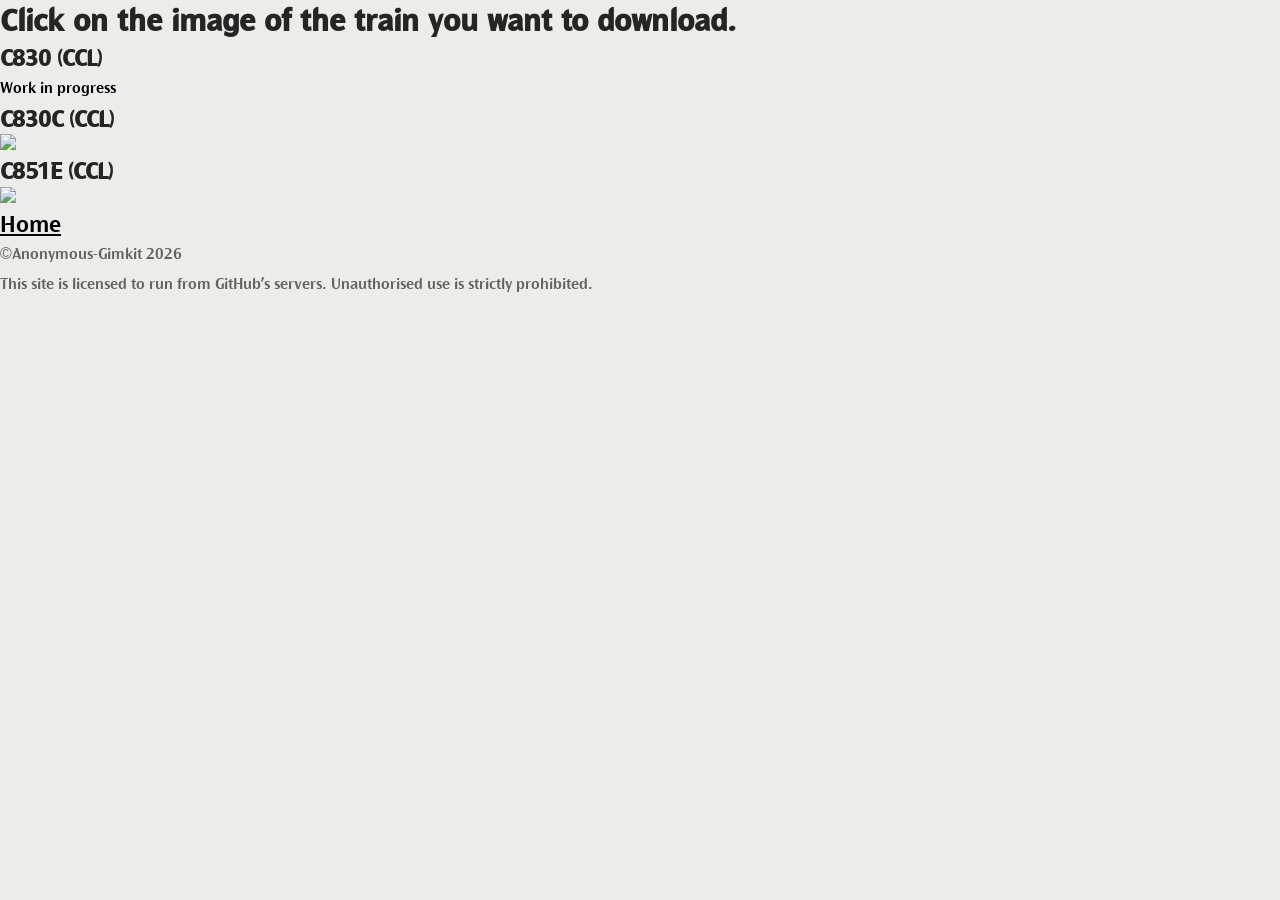
==== releases-ccl/index.html @ 8ed8cb69 "Update index.html" ====
<!DOCTYPE html>
<html>
  <head>
    <meta charset="utf-8">
    <title>CCL Rolling Stock OpenBVE</title>
    <meta name="robots" content="nosnippet, nofollow, noarchive">
    <link rel="icon" type="image/svg+xml" href="favicon-ccl.svg">
    <link rel="stylesheet" href="../css/style.css">
    <link rel="stylesheet" href="../css/style-mobNav.css">
    <link rel="stylesheet" href="../css/style-breakpoints.css">

    <link rel="stylesheet" href="https://unpkg.com/swiper/swiper-bundle.min.css">
    <link rel="stylesheet" href="../css/carousel.css">  
  <style></style>
  </head>
  <body>
    <div>
      <h1>Click on the image of the train you want to download.</h1>
    </div>
    <div>
      <div>
        <h2>C830 (CCL)</h2>
        <p><a href="releases/C830_ccl.html">Work in progress</a></p>
      </div>
      <div>
        <h2>C830C (CCL)</h2>
        <a href="releases/C830C_ccl.html" class="button" ">
          <img src="image2.png">
        </a> 
      </div>
      <div>
        <h2>C851E (CCL)</h2>
        <a href="releases/C851E_ccl.html" class="button" ">
          <img src="image1.png">
        </a>
      </div>
    </div>
  </body>
  <footer>
    <h2><a href="../"><u>Home</u></a></h2>
    <p>©Anonymous-Gimkit 2026</p>
    <p>This site is licensed to run from GitHub's servers. Unauthorised use is strictly prohibited.</p>
  </footer>
</html>
---- css/style.css ----
/* ------------------------------------------
[Tables of Content]

> style (this)
    - Import
    - 1.0 Body/Main Styling
    - 2.0 Paddings/Margins
    - 3.0 Heading
    - 4.0 BackToTop/ ProgressBar
    - 5.0 Buttons
    - 6.0 Header
    - 7.0 Hero
    - 8.0 Animations
    - 9.0 About
    - 10.0 Timelines/Summary
    - 12.0 Works By NRFZ/Blogs (Featured/Main)
    - 13.0 Hero Details
    - 14.0 Skills Section
    - 15.0 Works By NRFZ_Details Section
    - 16.0 Blog Post Section
    - 17.0 Breadcrumbs
    - 18.0 Portfolio Controls
    - 19.0 EICW
    - 20.0 Filter/Jumplist Controls
    - 21.0 Scrollable Tabs
    - 22.0 Navigation
    - 23.0 Footer
    - 24.0 Screenshots Draggable Carousel

> style-breakpoints
> dark-mode
--------------------------------------------- */

/* ------------------------------------------ Import and font ------------------------------------------*/
@font-face {
  font-family: "IdentityFont";
  src: url("LTAId.ttf") format("truetype");
}

@import url(bootstrap.min.css);
@import url(animate.css);
@import url(owl.carousel.min.css);
@import url(magnific-popup.css);
@import url(default-assets/themify-icons.css);
/* ------------------------------------------*/

/* ------------------------------------------ 1.0 Body/Main Styling ------------------------------------------ */

* {
    box-sizing: border-box;
    padding: 0;
    margin: 0;
}

html,
body {
    overflow-x: hidden;
    width: 100%;
}

body {
    font-family: 'IdentityFont', sans-serif;
    background: #ececea;
    min-height: 100vh;
    padding: 0;
    margin: 0;
    overflow-x: hidden;
}

h1,
h2,
h3,
h4,
h5,
h6 {
    font-family: "IdentityFont", sans-serif;
    color: #252525;
    line-height: 1.3;
    font-weight: 600;
    cursor: default;
}

a,
a:active,
a:focus,
a:hover {
    color: #000;
    text-decoration: none;
    -webkit-transition-duration: 500ms;
    -o-transition-duration: 500ms;
    transition-duration: 500ms;
    font-weight: 500;
}


li {
    list-style: none;
}

p {
    line-height: 1.9;
    color: #636363;
    font-size: 16px;
    font-weight: 400;
    cursor: default;
}

img {
    width: 100%;
    height: auto;
}

ul {
    margin: 0;
    padding: 0;
}

ul li {
    margin: 0;
    padding: 0;
}

.bg-overlay {
    position: relative;
    z-index: 1;
}

.bg-overlay::after {
    position: absolute;
    content: "";
    height: 100%;
    width: 100%;
    top: 0;
    left: 0;
    z-index: -1;
}

.bg-overlay-section::after {
    position: absolute;
    content: "";
    height: 100%;
    width: 100%;
    top: 0;
    left: 0;
    z-index: -1;
}

.row {
    margin-right: 0px;
    margin-left: 0px;
}

.container {
    width: 100%;
    padding-right: 25px;
    padding-left: 25px;
    margin-right: auto;
    margin-left: auto;
}

.container-xxl {
    padding-right: 50px;
    padding-left: 50px;
    max-width: 90em;
    margin-right: auto;
    margin-left: auto;
}

.mfp-arrow {
    top: 75%;
}

.bg-img {
    background-position: center center !important;
    background-size: cover !important;
    background-repeat: no-repeat !important;
}

.mfp-image-holder .mfp-close,
.mfp-iframe-holder .mfp-close {
    position: fixed;
    z-index: 100;
    color: #fff;
    right: 20px;
    text-align: center;
    padding-right: 0;
    width: 100%;
    top: 20px;
    width: 30px;
    background: #a24c28;
    height: 30px;
    line-height: 30px;
}

.responsive-iframe-container {
    position: relative;
    width: 100%;
    padding-bottom: 40%;
    /* 1280/512 = 2.5, so 40% for 2.5:1 aspect ratio */
    height: 0;
    overflow: hidden;
}

.responsive-iframe-container iframe {
    position: absolute;
    top: 0;
    left: 0;
    width: 100%;
    height: 100%;
    border: 0;
}

img.mfp-img {
    -webkit-box-shadow: 0 2px 40px 8px rgba(15, 15, 15, 0.15);
    box-shadow: 0 2px 40px 8px rgba(15, 15, 15, 0.15);
}

button.mfp-close,
button.mfp-arrow {
    background: #000;
    color: #fff;
    height: 7em;
    border-radius: 20px;
}

.mfp-bottom-bar {
    display: none !important;
}

.mfp-bg {
    background-color: #000000;
}

.bg-transparent {
    background-color: transparent !important;
}

.bg-gray {
    background-color: #e9eae5 !important;
}

textarea:focus,
input:focus {
    outline: none;
}

textarea:invalid,
input:invalid,
textarea:required,
input:required {
    box-shadow: none !important;
}

.border {
    border-color: #ebebeb;
}

.mfp-arrow-left::after {
    border-right-color: transparent;
}

.mfp-arrow-left::before {
    border-right-color: #ffffff;
}

.mfp-arrow-right::after {
    border-left-color: transparent;
}

.mfp-arrow-right::before {
    border-left-color: #ffffff;
}

.about-me-area {
    padding-top: 50px;
    padding-bottom: 83px;
    background-color: #f6f7f2;
}

.pw-portfolio-area-featured {
    padding-top: 80px;
    padding-bottom: 80px;
    background-color: #ececea;
}

.pw-portfolio-area {
    padding-top: 20px;
    padding-bottom: 80px;
    background-color: #ececea;
}

.hyperlink {
    color: #864a2c;
}

.hyperlink:hover {
    color: #bd7a59;
}

/*  ------------------------------------------ */

/* ------------------------------------------ 2.0 Paddings/Margins ------------------------------------------ */

.mt-15 {
    margin-top: 15px;
}

.mt-30 {
    margin-top: 30px;
}

.mt-40 {
    margin-top: 40px;
}

.mt-50 {
    margin-top: 50px;
}

.mt-70 {
    margin-top: 70px;
}

.mt-80 {
    margin-top: 80px;
}

.mt-100 {
    margin-top: 100px;
}

.mt-150 {
    margin-top: 150px;
}

.mr-15 {
    margin-right: 15px;
}

.mr-30 {
    margin-right: 30px;
}

.mr-50 {
    margin-right: 50px;
}

.mr-100 {
    margin-right: 100px;
}

.mb-10 {
    margin-bottom: 10px;
}

.mb-15 {
    margin-bottom: 15px;
}

.mb-30 {
    margin-bottom: 30px;
}

.mb-40 {
    margin-bottom: 40px;
}

.mb-50 {
    margin-bottom: 50px;
}

.mb-60 {
    margin-bottom: 60px;
}

.mb-70 {
    margin-bottom: 70px;
}

.mb-80 {
    margin-bottom: 80px;
}

.mb-100 {
    margin-bottom: 100px;
}

.ml-15 {
    margin-left: 15px;
}

.ml-30 {
    margin-left: 30px;
}

.ml-50 {
    margin-left: 50px;
}

.ml-100 {
    margin-left: 100px;
}

.pt-50 {
    padding-top: 50px !important;
}

.section-padding-50 {
    padding-top: 50px;
    padding-bottom: 50px;
    background-color: #e9eae5;
}

.section-padding-80 {
    padding-top: 80px;
    padding-bottom: 80px;
    background-color: #f6f7f2;
}

.section-padding-0-80 {
    padding-top: 0;
    padding-bottom: 80px;
    background-color: #f6f7f2;
}

.section-padding-80-0 {
    padding-top: 80px;
    padding-bottom: 80px;
    background-color: #f6f7f2;
}

.section-padding-80-50 {
    padding-top: 80px;
    padding-bottom: 50px;
    background-color: #f6f7f2;
}

.section-padding-100 {
    padding-top: 100px;
    padding-bottom: 100px;
    background-color: #f6f7f2;
}

.section-padding-0-100 {
    padding-top: 0;
    padding-bottom: 100px;
    background-color: #f6f7f2;
}

.section-padding-100-0 {
    padding-top: 100px;
    padding-bottom: 0;
    background-color: #f6f7f2;
}

.follow-area.clearfix {
    padding-top: 80px;
    padding-bottom: 120px;
    background-color: #ececea;
}

/* ------------------------------------------ */

/* ------------------------------------------ 3.0 Heading ------------------------------------------ */

.section-heading {
    position: relative;
    z-index: 1;
    margin-bottom: 50px;
}

.section-heading h2 {
    font-size: 36px;
    text-transform: capitalize;
    margin-bottom: 5px;
    display: block;
    line-height: 1.2;
    cursor: default;
}

/* ------------------------------------------ */

/* ------------------------------------------ 4.0 BackToTop/ ProgressBar ------------------------------------------ */

#scrollUp {
    position: fixed;
    right: 40px;
    font-size: 20px;
    line-height: 47px;
    width: 46px;
    height: 46px;
    bottom: 60px;
    background-color: #a24c28;
    color: #fff;
    text-align: center;
    border-radius: 25px;
    box-shadow: 0 2px 40px 0px rgba(15, 15, 15, 0.15);
    z-index: 12345111212;
    /* Override plugin's inline display:none; visibility is controlled via opacity */
    display: block !important;
    opacity: 0;
    pointer-events: none;
    transform: translateY(12px);
    transition: opacity 0.3s cubic-bezier(.4, 0, .2, 1), transform 0.3s cubic-bezier(.4, 0, .2, 1);
}

#scrollUp.btt-visible {
    opacity: 1;
    pointer-events: auto;
    transform: translateY(0);
}

#scrollUp:focus,
#scrollUp:hover {
    background-color: #6d99c0;
    color: #ffffff;
    transform: translateY(-2px);
}


/* Scroll Indicator Container */
#scroll-indicator-container {
    position: fixed;
    top: 0;
    left: 0;
    width: 100%;
    height: 4px;
    z-index: 9999;
}

/* Scroll Indicator */
#scroll-indicator {
    height: 100%;
    width: 0;
    background-image: linear-gradient(to right, #8f1211, #962f14, #9c4519, #a15722, #a6692e);;
    transition: width 0.1s ease;
}

.scroll-bar {
    height: 5px;
    background: #b9683f;
    width: 0%;
}

/* ------------------------------------------ */

/* ------------------------------------------ 5.0 Buttons ------------------------------------------ */

.btn:focus {
    box-shadow: none;
}

.pw-btn {
    position: relative;
    z-index: 1;
    min-width: 160px;
    height: auto;
    line-height: 46px;
    font-size: 14px;
    font-weight: 500;
    display: inline-block;
    padding: 0 30px;
    text-align: center;
    text-transform: capitalize;
    background-color: #a24c28;
    box-shadow: inset 0 1px 0 rgba(255, 255, 255, 0.3), 0 4px 12px rgba(0, 0, 0, 0.1);
    color: #252525;
    border-radius: 60px;
    transition: all 0.4s cubic-bezier(0.25, 0.46, 0.45, 0.94);
    border: none;
}

.pw-btn-small {
    position: relative;
    z-index: 1;
    min-width: 80px;
    height: 46px;
    line-height: 46px;
    font-size: 14px;
    font-weight: 500;
    display: inline-block;
    padding: 0 30px;
    text-align: center;
    text-transform: capitalize;
    background-color: #a24c28;
    box-shadow: inset 0 1px 0 rgba(255, 255, 255, 0.3), 0 4px 12px rgba(0, 0, 0, 0.1);
    color: #252525;
    border-radius: 60px;
    transition: all 0.4s cubic-bezier(0.25, 0.46, 0.45, 0.94);
    border: none;
}

.pw-btn.btn-2,
.pw-btn-small.btn-2 {
    color: #fff;
}

.pw-btn:focus,
.pw-btn:hover,
.pw-btn-next:focus,
.pw-btn-next:hover,
.pw-btn-prev:focus,
.pw-btn-prev:hover,
.wbnrfz_btn:focus,
.wbnrfz_btn:hover,
.pw-btn-small:focus,
.pw-btn-small:hover {
    font-weight: 500;
    background-color: #6d99c0 !important;
    color: #fff;
    transform: translateY(-2px);
}

.badges-btn {
    background-color: #ebebeb;
    padding: 5px 15px;
    display: inline-block;
    color: #636363;
    font-size: 12px;
    font-weight: 500;
    text-transform: uppercase;
    border-radius: 2px;
    -webkit-transition-duration: 500ms;
    -o-transition-duration: 500ms;
    transition-duration: 500ms;
    letter-spacing: 1px;
}

.badges-btn:hover,
.badges-btn:focus {
    background-color: #df7d4d;
    color: #ffffff;
    font-weight: 500;
}

.wbnrfz_btn_theme {
    position: relative;
    z-index: 1;
    min-width: auto;
    height: 46px;
    line-height: 42px;
    font-size: 14px;
    font-weight: 500;
    display: inline-block;
    padding: 0 30px;
    text-align: center;
    text-transform: capitalize;
    color: #000;
    border-radius: 60px;
    transition-duration: 500ms;
    margin-bottom: 0px;
    margin-top: 0px;
    border: 1px solid #cccccc;
}

.wbnrfz_btn_theme:hover {
    background-color: #4784c5;
    transform: translateY(-2px);
}

#theme-icon {
    transition: transform 1.8s ease, opacity 1.8s ease;
}

#theme-icon.animate {
    animation: pulse 0.5s infinite;
    opacity: 0.5;
}

/* ------------------------------------------ */

/* ------------------------------------------ 6.0 Header ------------------------------------------ */

header {
    position: fixed;
    top: 0;
    left: 0;
    width: 100%;
    padding: 0 5%;
    display: flex;
    justify-content: space-between;
    align-items: center;
    z-index: 5;
    background: #ffffffea;
    box-shadow: 0 4px 30px rgba(0, 0, 0, 0.1);
    backdrop-filter: blur(5px);
}


.nav-item {
    position: relative;
    color: #000;
    font-size: 1rem;
    font-weight: 500;
    line-height: 25px;
    letter-spacing: -0.13px;
    text-decoration: none;
    margin-left: 2.5rem;
    transition: all 0.5s ease;
}

.nav-item:hover {
    color: #6d99c0;
}


.nav-item.active {
    font-weight: bold;
    border-bottom: 2px solid #989891;
    text-decoration: none;
    line-height: 40px;
    color: #989891;
}

.nav-item:hover:after {
    width: 100%;
}

.nav-item-toggle {
    position: relative;
    line-height: 25px;
    letter-spacing: -0.13px;
    text-decoration: none;
    margin-left: 2.5rem;
    transition: all 0.5s ease;
}

.nav-item-toggle:hover:after,
.nav-item-toggle::after {
    background-color: none;
}

.logo {
    width: 45px;
}

.icons {
    position: absolute;
    right: 5%;
    font-size: 2.3rem;
    color: #000;
    cursor: pointer;
    display: none;
}

#check {
    display: none;
}

/* ------------------------------------------ */

/* ------------------------------------------ 7.0 Hero ------------------------------------------ */

#centered-container {
    position: fixed;
    top: 50%;
    left: 50%;
    transform: translate(-50%, -50%);
    padding: 20px;
}


#title {
    margin-top: 24px;
    font-size: 40px;
    font-weight: 600;
    text-align: center;
    display: block;
    cursor: default;
    color: #fff;
}

#position {
    font-size: 20px;
    color: #407edb;
    text-align: center;
    display: block;
    cursor: default;
}

#media {
    margin-top: 60px;
    width: 400px;
    display: flex;
    align-items: center;
    justify-content: space-between;
}

.media_link {
    color: #ffffff;
    transition: all .083s ease-in-out;
}

.media_link:hover {
    transform: translateY(-2px);
    opacity: 1;
}


#hero {
    width: 100%;
    height: 100vh;
    background: url("../img/bg-img/hero-bg.png") top right no-repeat;
    background-size: cover;
    position: relative;
}


#hero:before {
    content: "";
    position: absolute;
    bottom: 0;
    top: 0;
    left: 0;
    right: 0;
}

#hero h1 {
    margin: 0;
    font-size: 64px;
    font-weight: 700;
    line-height: 56px;
    color: #fff;
    cursor: default;
}

#hero p {
    color: #45505b;
    margin: 15px 0 0 0;
    font-size: 26px;
    font-family: 'IdentityFont', sans-serif;
    cursor: default;
}

#hero p span {
    color: #1d2434;
    letter-spacing: 1px;
    cursor: default;
}

#hero .social-links {
    margin-top: 30px;
}

/* ------------------------------------------ */

/* ------------------------------------------ 8.0 Animations ------------------------------------------ */

@keyframes fadeInUp {
    0% {
        opacity: 0;
        -webkit-transform: translate3d(0, 8%, 0);
        transform: translate3d(0, 8%, 0)
    }

    100% {
        opacity: 1;
        -webkit-transform: translateZ(0);
        transform: translateZ(0)
    }
}

.fadeInUp {
    -webkit-animation-name: fadeInUp;
    animation-name: fadeInUp
}


@keyframes slideInLeft {
    0% {
        -webkit-transform: translate3d(-100%, 0, 0);
        transform: translate3d(-100%, 0, 0);
        visibility: visible
    }

    to {
        -webkit-transform: translateZ(0);
        transform: translateZ(0)
    }
}

.slideInLeft {
    -webkit-animation-name: slideInLeft;
    animation-name: slideInLeft
}

@keyframes pulse-animation {
    0% {
        box-shadow: 0 0 0 0px rgba(0, 0, 0, 0.2);
    }

    100% {
        box-shadow: 0 0 0 20px rgba(0, 0, 0, 0);
    }
}

@keyframes pulse {
    0% {
        transform: scale(1);
    }

    50% {
        transform: scale(1.1);
    }

    100% {
        transform: scale(1);
    }
}

/* ------------------------------------------ */

/* ------------------------------------------ 9.0 About ------------------------------------------ */

.about-us-content h3 {
    font-size: 36px;
    display: block;
    margin-bottom: 5px;
}

.about-me-content {
    -webkit-transition-duration: 800ms;
    -o-transition-duration: 800ms;
    transition-duration: 800ms;
    background-color: #ffffff;
    padding: 47px 20px 17px;
    border-radius: 25px;
    box-shadow: 3px 0 15px -1px rgba(0, 0, 0, 0.15);
    position: relative;
    z-index: 1;
    margin-top: 50px;
    min-height: 110px;
    display: flex;
    flex-direction: column;
}

.about-me-content .wsd-icon {
    -webkit-transition-duration: 800ms;
    -o-transition-duration: 800ms;
    transition-duration: 800ms;
    height: 76px;
    width: 76px;
    background: linear-gradient(58deg, rgba(197, 198, 190, 1) 0%, rgba(94, 94, 90, 1) 100%);
    display: inline-block;
    text-align: center;
    line-height: 76px;
    border-radius: 50%;
    color: #fff;
    font-size: 30px;
    position: absolute;
    top: -38px;
    left: 50%;
    margin-left: -38px;
}

.about-me-content .ui-icon {
    -webkit-transition-duration: 800ms;
    -o-transition-duration: 800ms;
    transition-duration: 800ms;
    height: 76px;
    width: 76px;
    background: linear-gradient(58deg, rgba(190, 62, 48, 1) 0%, rgba(220, 147, 25, 1) 100%);
    display: inline-block;
    text-align: center;
    line-height: 76px;
    border-radius: 50%;
    color: #ffffff;
    font-size: 30px;
    position: absolute;
    top: -38px;
    left: 50%;
    margin-left: -38px;
}

.about-me-content .ux-icon {
    -webkit-transition-duration: 800ms;
    -o-transition-duration: 800ms;
    transition-duration: 800ms;
    height: 76px;
    width: 76px;
    background: linear-gradient(58deg, rgba(164, 185, 215, 1) 0%, rgba(41, 99, 161, 1) 100%);
    display: inline-block;
    text-align: center;
    line-height: 76px;
    border-radius: 50%;
    color: #ffffff;
    font-size: 30px;
    position: absolute;
    top: -38px;
    left: 50%;
    margin-left: -38px;
}

.about-me-content h4 {
    font-size: 20px;
    font-weight: 500;
    margin-bottom: 15px;
    -webkit-transition-duration: 800ms;
    -o-transition-duration: 800ms;
    transition-duration: 800ms;
    cursor: default;
}

.about-me-content p {
    -webkit-transition-duration: 800ms;
    -o-transition-duration: 800ms;
    transition-duration: 800ms;
    font-size: 14px;
    margin-bottom: 0;
    cursor: default;
}

.about-me-content:hover {
    transform: translateY(-2px);
}

.about-me-content:hover,
.about-me-content:focus {
    background-color: #c7e3fb;
}

.about-me-content:hover .chosse-us-icon,
.about-me-content:focus .chosse-us-icon {
    background-color: #000000;
    box-shadow: 0 5px 15px 2px rgba(255, 255, 255, 0.15);
}

.about-me-content:hover h4,
.about-me-content:hover p,
.about-me-content:focus h4,
.about-me-content:focus p {
    color: #000;
}

.box-indiv {
    margin-bottom: -4em;
}

.box-indiv-2 {
    margin-bottom: 1em;
}

.sect-title {
    margin-bottom: -2em;
}

/* ------------------------------------------ */

/* ------------------------------------------ 10.0 Timelines/Summary ------------------------------------------ */

.timeline-horizontal {
    display: grid;
    grid-template-columns: repeat(4, 1fr);
    gap: 20px;
    align-items: stretch;
    margin: 20px 0;
}

.timeline-item {
    background: #fff;
    padding: 15px 20px;
    border: 1px solid #ddd;
    border-radius: 25px;
    text-align: center;
    position: relative;
    transition-duration: 800ms;
    border: 1px solid #2b2b2b33;
    box-shadow: inset 0 1px 0 rgba(255, 255, 255, 0.3), 0 4px 12px rgba(0, 0, 0, 0.1);
}

.timeline-item:hover {
    background-color: #c7e3fb;
    transform: translateY(-2px);
}

.timeline-item h4 {
    margin-bottom: 5px;
    font-size: 16px;
    font-weight: bold;
}

.timeline-item p {
    margin: 0;
    font-size: 14px;
    text-align: center;
}

h4.timeline-date-edu {
    font-size: 18px;
    background: linear-gradient(58deg, rgba(164, 185, 215, 1) 0%, rgba(41, 99, 161, 1) 100%);
    color: #fff;
    border-radius: 20px;
    padding: 5px 15px;
    text-align: center;
}

h4.timeline-date-exp {
    font-size: 18px;
    background: linear-gradient(58deg, rgba(197, 198, 190, 1) 0%, rgba(94, 94, 90, 1) 100%);
    color: #fff;
    border-radius: 20px;
    padding: 5px 15px;
    text-align: center;
}

h4.timeline-date-aa {
    font-size: 18px;
    background: linear-gradient(58deg, rgba(190, 62, 48, 1) 0%, rgba(220, 147, 25, 1) 100%);
    color: #fff;
    border-radius: 20px;
    padding: 5px 15px;
    text-align: center;
}

.about-me-summary {
    -webkit-transition-duration: 800ms;
    -o-transition-duration: 800ms;
    transition-duration: 800ms;
    background-color: #fff;
    padding: 46px 36px 13px;
    border-radius: 25px;
    position: relative;
    z-index: 1;
    margin-top: 50px;
    border: 1px solid #2b2b2b33;
    box-shadow: inset 0 1px 0 rgba(255, 255, 255, 0.3), 0 4px 12px rgba(0, 0, 0, 0.1);
}

.about-me-summary:hover {
    background-color: #c7e3fb;
    transform: translateY(-2px);
}

.about-me-summary .summ-icon {
    -webkit-transition-duration: 800ms;
    -o-transition-duration: 800ms;
    transition-duration: 800ms;
    height: 76px;
    width: 76px;
    background: linear-gradient(58deg, rgba(197, 198, 190, 1) 0%, rgba(94, 94, 90, 1) 100%);
    display: inline-block;
    text-align: center;
    line-height: 76px;
    border-radius: 50%;
    color: #fff;
    font-size: 30px;
    position: absolute;
    top: -38px;
    left: 50%;
    margin-left: -38px;
}

.port-summary {
    -webkit-transition-duration: 800ms;
    -o-transition-duration: 800ms;
    transition-duration: 800ms;
    background-color: #fff;
    padding: 46px 36px 13px;
    border-radius: 25px;
    box-shadow: 3px 0 15px -1px rgba(0, 0, 0, 0.15);
    position: relative;
    z-index: 1;
    margin-bottom: 7em;
}

.port-summary:hover {
    background-color: #c7e3fb;
}

.port-summary .summ-icon {
    -webkit-transition-duration: 800ms;
    -o-transition-duration: 800ms;
    transition-duration: 800ms;
    height: 76px;
    width: 76px;
    background: linear-gradient(58deg, rgba(164, 185, 215, 1) 0%, rgba(41, 99, 161, 1) 100%);
    display: inline-block;
    text-align: center;
    line-height: 76px;
    border-radius: 50%;
    color: #fff;
    font-size: 30px;
    position: absolute;
    top: -38px;
    left: 50%;
    margin-left: -38px;
}

.port-year .summ-icon {
    -webkit-transition-duration: 800ms;
    -o-transition-duration: 800ms;
    transition-duration: 800ms;
    height: 76px;
    width: 76px;
    background: linear-gradient(58deg, rgba(190, 62, 48, 1) 0%, rgba(220, 147, 25, 1) 100%);
    display: inline-block;
    text-align: center;
    line-height: 76px;
    border-radius: 50%;
    color: #fff;
    font-size: 30px;
    position: absolute;
    top: -38px;
    left: 50%;
    margin-left: -38px;
}

.port-share .summ-icon {
    -webkit-transition-duration: 800ms;
    -o-transition-duration: 800ms;
    transition-duration: 800ms;
    height: 76px;
    width: 76px;
    background: linear-gradient(58deg, rgba(197, 198, 190, 1) 0%, rgba(94, 94, 90, 1) 100%);
    display: inline-block;
    text-align: center;
    line-height: 76px;
    border-radius: 50%;
    color: #fff;
    font-size: 30px;
    position: absolute;
    top: -38px;
    left: 50%;
    margin-left: -38px;
}


.about-me-summ {
    background-color: #ececea;
    z-index: 0;
}

/* ------------------------------------------ */

/* ------------------------------------------ 11.0 Works By NRFZ/Blogs (Featured/Main) ------------------------------------------ */
.wbnrfz-works {
    padding: 60px 20px;
    background-color: #ececea;
    text-align: center;
}

.wbnrfz-works.floating-cards {
    margin-top: -250px;
    padding-top: 50px;
    padding-bottom: 60px;
    position: relative;
    z-index: 10;
    background: transparent;
}

.wbnrfz-works.floating-cards .section-heading h2 {
    color: #fff;
    text-shadow: 0 2px 10px rgba(0, 0, 0, 0.2);
}

.wbnrfz-works.floating-cards .wbnrfz-grid {
    padding-top: 0;
}

.wbnrfz-works.floating-cards::before {
    content: "";
    position: absolute;
    top: 0;
    left: 0;
    right: 0;
    bottom: 0;
    width: 100vw;
    margin-left: calc(-50vw + 50%);
    background: linear-gradient(to bottom,
            rgba(255, 255, 255, 0) 0%,
            rgba(255, 255, 255, 0.1) 15%,
            rgba(255, 255, 255, 0.2) 50%,
            rgba(255, 255, 255, 0.25) 100%);
    backdrop-filter: blur(20px);
    mask-image: linear-gradient(to bottom,
            transparent 0%,
            black 20%,
            black 70%,
            transparent 100%);
    z-index: -1;
}

.wbnrfz-works.floating-cards .card {
    box-shadow: 0 15px 40px rgba(0, 0, 0, 0.25);
    border-radius: 25px;
    overflow: hidden;
    position: relative;
    display: flex;
    flex-direction: column;
    cursor: pointer;
    aspect-ratio: 4 / 4;
}

.wbnrfz-works.floating-cards .card::before {
    content: '';
    position: absolute;
    top: -10px;
    left: -10px;
    right: -10px;
    bottom: -10px;
    background: var(--card-bg) center / cover no-repeat;
    filter: blur(15px) brightness(0.9);
    z-index: 0;
}

/* .wbnrfz-works.floating-cards .card img {
    width: 100%;
    height: auto;
    display: block;
    object-fit: contain;
} */

.wbnrfz-works.floating-cards .card img {
    width: 100%;
    height: 100%;
    object-fit: cover;
    position: absolute;
    top: 0;
    left: 0;
}

.wbnrfz-works.floating-cards .card .card-content {
    position: absolute !important;
    bottom: 0;
    left: 0;
    right: 0;
    min-height: 100px;
    padding: 20px 20px 20px;
    text-align: left;
    display: flex;
    flex-direction: column;
    align-items: flex-start;
    justify-content: center;
}

.wbnrfz-works.floating-cards .card .card-content h3 {
    color: #000;
    font-size: 19px;
    margin: 0 0 15px 0;
}

.wbnrfz-works.floating-cards .card:hover {
    box-shadow: 0 20px 50px rgba(0, 0, 0, 0.3);
}

.wbnrfz-works .section-title {
    font-size: 2.5rem;
    font-weight: bold;
    margin-bottom: 40px;
    color: #222;
    text-transform: uppercase;
    letter-spacing: 1px;
}

.wbnrfz-grid {
    display: grid;
    grid-template-columns: repeat(auto-fit, minmax(270px, 270px));
    gap: 55px;
    justify-content: flex-start;
    padding-top: 1em;
    padding-bottom: 5em;
}

.wbnrfz-grid.filtered {
    grid-template-columns: repeat(auto-fit, minmax(270px, 270px));
    justify-content: start;
}

.wbnrfz-grid.two-cards {
    grid-template-columns: repeat(auto-fit, minmax(270px, 270px));
    max-width: 600px;
    margin: 0;
    justify-content: start;
}

.wbnrfz-grid.one-card {
    grid-template-columns: repeat(auto-fit, minmax(270px, 270px));
    max-width: none;
    margin: 0;
    justify-content: start;
}

.card {
    background: #fff;
    border-radius: 25px;
    overflow: hidden;
    box-shadow: 0 8px 20px rgba(0, 0, 0, 0.1);
    transition: transform 0.3s ease, box-shadow 0.3s ease;
    display: flex;
    flex-direction: column;
    position: relative;
}

.card:hover {
    transform: translateY(-2px);
    box-shadow: 0 12px 30px rgba(0, 0, 0, 0.15);
}

.card img {
    width: 100%;
    height: auto;
    object-fit: cover;
}

.card-content {
    padding: 20px;
    text-align: left;
    opacity: 0;
    visibility: hidden;
    transform: scale(1);
    transition-duration: 300ms;
    position: absolute;
    bottom: 0;
    left: 0;
    right: 0;
    background: #ffffffdc;
    backdrop-filter: blur(5px);
}

.card:hover .card-content {
    opacity: 1;
    visibility: visible;
    transform: translateY(0);
}

.card h3 {
    font-size: 20px;
    font-weight: 600;
    color: #333;
    margin-bottom: 10px;
}

.card p {
    font-size: 1rem;
    color: #666;
    margin-bottom: 20px;
    line-height: 1.6;
}

.card {
    transition: opacity 0.35s, transform 0.35s;
    opacity: 1;
    transform: scale(1);
}

.card.fade-in {
    opacity: 1;
    transform: scale(1);
}

.card.fade-out {
    opacity: 0;
    transform: scale(0.97);
    pointer-events: none;
}


/* ------------------------------------------ */

/* ------------------------------------------  13.0 Hero Details ------------------------------------------ */

img.profile-pic {
    width: 220px;
    height: 220px;
}

.profile-det {
    padding: 4em;
    padding-top: 0.5em;
    padding-bottom: 2.5em;
}

.profile-name {
    color: #000;
    font-size: 35px;
    padding-top: 0.5em;
    cursor: default;
}

.profile-desc {
    color: #5e6044;
    font-size: 20px;
    font-weight: normal;
    cursor: default;
}

.profile-link a {
    color: #000;
    padding: 1.0em;
}

.profile-link a:hover {
    color: #6d99c0;
}

/* ------------------------------------------ */

/* ------------------------------------------ 14.0 Skills Section ------------------------------------------ */

.owl-carousel.owl-loaded {
    display: block;
    scale: 0.8;
    padding-top: 15px;
}

.skill-ara {
    padding-left: 20px;
    padding-right: 20px;
}


.skill-ara .single-skill {
    margin-bottom: 25px;
}

.skill-ara .single-skill .progress-count {
    display: flex;
    justify-content: space-between;
}

.skill-ara .single-skill .progress-count p {
    font-size: 16px;
    font-weight: 400;
    text-transform: capitalize;
    color: #000d21;
    margin-bottom: 10px;
    cursor: default;
}

.skill-ara .single-skill .progress-count span {
    font-size: 16px;
    font-weight: bold;
    text-transform: capitalize;
    color: #a24c28;
    margin: 0;
    cursor: default;
}

.skill-ara .single-skill .progress {
    height: 12px;
    background-color: #fff;
    border: 1px solid #2b2b2b09;
    box-shadow: inset 0 1px 0 rgba(255, 255, 255, 0.233), 0 4px 12px rgba(0, 0, 0, 0.1);
    border-radius: 15px;
}

.skill-ara .single-skill .progress-bar {
    background: #87bee8;
    background-image: linear-gradient(to right, #8f1211, #962f14, #9c4519, #a15722, #a6692e);;
    width: 0%;
    border-radius: 15px;
}

/* ------------------------------------------ */

/* ------------------------------------------ 15.0 Works By NRFZ_Details Section ------------------------------------------ */

.social_links a {
    font-size: 16px;
    color: #000;
    margin-left: 15px;
    margin-right: 15px;
}

.social_links a:hover {
    color: #6d99c0;
}

.collapse .details_catagory_wrap .single_catagory {
    margin-top: 2em;
    margin-bottom: 0px;
    text-align: left;
}

.collapse .details_catagory_wrap .single_catagory h4 {
    font-size: 20px;
    color: #000;
    font-weight: 400;
}

.collapse .details_catagory_wrap .single_catagory span {
    font-size: 16px;
    color: #828793;
    font-weight: 400;
    font-family: "IdentityFont", sans-serif;
    display: block;
    margin-bottom: 6px;
}

.wbnrfz_details .banner {
    margin-bottom: 30px;
}

.wbnrfz_details .details_info {
    margin-bottom: 20px;
    text-align: justify;
}

.wbnrfz_details h1 {
    font-size: clamp(34px, 8.5vw, 40px) !important;
    margin-bottom: 50px;
    font-weight: bold;
}

h1.brc {
    font-size: clamp(34px, 8.5vw, 35px);
    margin-bottom: 0px;
    font-weight: bold;
    text-align: center;
}

.wbnrfz_btn {
    position: relative;
    z-index: 1;
    min-width: auto;
    height: 46px;
    line-height: 42px;
    font-size: 14px;
    font-weight: 500;
    display: inline-block;
    padding: 0 30px;
    text-align: center;
    text-transform: capitalize;
    background-color: #b5b69f;
    color: #252525;
    border-radius: 60px;
    transition-duration: 500ms;
    margin-bottom: 10px;
    margin-top: 5px;
}

.wbnrfz_details_section .col-lg-6,
.wbnrfz_details_section .col-lg-4 {
    padding-top: 25px;
}

.wbnrfz_details_section .banner img {
    width: 80%;
    border-radius: 25px;
    transition: all 0.5s ease;
}

.wbnrfz_details_section .thumb img {
    border-radius: 25px;
}


.wbnrfz_details_section img:hover,
.banner-eicw:hover,
.cp-img:hover,
.column-pic:hover {
    transform: translateY(-2px);
    transition: transform 0.8s cubic-bezier(0.25, 0.8, 0.25, 1), filter 0.6s cubic-bezier(0.25, 0.8, 0.25, 1);
    cursor: pointer;
}

.dropdown-item:focus {
    background-color: #6d99c0;
    color: #fff;
}

.dropdown-item:hover {
    background-color: #6d99c0;
    color: #fff;
}

.column {
    display: flex;
    align-items: stretch;
}

/* ------------------------------------------ */

/* ------------------------------------------ 16.0 Blog Post Section ------------------------------------------ */

.breadcrumb-area .page-title-blog {
    color: #ffffff;
    font-size: 55px;
}

.mb-3 {
    margin-top: 3.2rem !important;
    margin-bottom: 2rem !important;
}

.row-blog {
    display: -webkit-box;
    display: -ms-flexbox;
    display: flex;
    -ms-flex-wrap: wrap;
    flex-wrap: wrap;
    margin-right: -15px;
    margin-left: -15px;
    padding-top: 0px;
    padding: 10px;
}

.column-pic {
    float: left;
    width: 50% !important;
    padding: 10px !important;
}

.column-pic-single {
    float: left;
    width: 100% !important;
    padding: 10px !important;
}

figcaption {
    display: flex;
    flex-direction: column;
    align-items: flex-start;
    width: 100%;
}

figcaption>a {
    display: block;
    width: 100%;
    text-align: center;
}

figcaption p {
    margin-top: 10px;
    font-size: 15px;
    color: #636457;
    width: 100%;
    text-align: left;
}

figcaption p a {
    margin-top: 10px;
    font-size: 15px;
    color: #a24c28;
}

figcaption p a:hover {
    margin-top: 10px;
    font-size: 15px;
    color: #52718d;
}

.container-blog {
    width: 100%;
    padding-right: 42px;
    padding-left: 30px;
    margin-right: auto;
    margin-left: auto;
}

.sidebar-box {
    margin-bottom: 40px;
    font-size: 15px;
    width: 100%;
    float: left;
    background: #e9eae5;
    padding: 20px;
    border-radius: 20px;
}

.sidebar-box .heading {
    font-size: 25px;
    color: #fff;
    font-weight: 700;
    margin: 20px;
    margin-bottom: 30px;
    padding-bottom: 15px;
    border-bottom: 1px solid #eee;
    cursor: default;
}

.sidebar-box *:last-child {
    margin-bottom: 0;
}

.mb-4 {
    margin-bottom: 0rem !important;
}

.tagcloud a {
    text-transform: uppercase;
    display: inline-block;
    padding: 4px 10px;
    margin-bottom: 7px;
    margin-right: 4px;
    border-radius: 4px;
    color: #252525;
    background-color: #e4e6cf;
    font-size: 11px;
}

.tagcloud a:hover {
    -webkit-box-shadow: 0 2px 40px 8px rgba(15, 15, 15, 0.15);
    box-shadow: 0 2px 40px 8px rgba(15, 15, 15, 0.15);
    background-color: #6d99c0;
    color: #ffffff;
}

.bg-light {
    background-color: #e9eae5 !important;
    box-shadow: 0px 0 30px rgba(69, 80, 91, 0.08);
    border-radius: 20px;
    padding-bottom: 2px;
}

.about-author {
    background-color: #fff;
    box-shadow: 0px 0 30px rgba(69, 80, 91, 0.08);
    border-radius: 20px;
    padding-bottom: 2px;
}

.p-4 {
    padding: 1.5rem !important;
}

.d-flex {
    display: -webkit-box !important;
    display: -ms-flexbox !important;
    display: flex !important;
}

.desc {
    margin-left: 2em;
}

.sidebar-box h3 {
    font-size: 18px;
    font-weight: 700;
}

.blog-img {
    width: 100%;
    background-size: cover;
    background-repeat: no-repeat;
    background-position: center center;
    margin-top: 1.8em;
}

.block-21 .blog-img {
    display: block;
    height: 80px;
    width: 80px;
}

.block-21 .text {
    width: calc(100% - 100px);
}

.block-21 .text .heading {
    font-size: 18px;
    font-weight: 400;
}

.block-21 .text .meta {
    margin-left: 20px;
}

h3.heading {
    border-bottom: none !important;
    margin-bottom: 10px !important;
    overflow: hidden;
    text-overflow: ellipsis;
}

.sidebar-col {
    flex: 0 0 auto;
    width: 100%;
}

.mb-5 {
    margin-bottom: 3rem !important;
}

.row-blog>* {
    flex-shrink: 0;
    width: 100%;
    max-width: 100%;
    padding-right: calc(var(--bs-gutter-x)* .5);
    padding-left: calc(var(--bs-gutter-x)* .5);
    margin-top: var(--bs-gutter-y);
}

blockquote {
    background-color: #d9d9d8;
    padding: 2em;
    color: #000;
    border-radius: 1em;
    cursor: default;
}

.befaft-slider {
    padding-top: 3em;
}

hr {
    border: 0;
    border-top: 1px solid #000;
    margin: 20px 0;
    width: 100%;
}

.ftco-section {
    background-color: #ececea;
    padding-bottom: 10px;
}

.ftco-animate {
    padding-top: 3em;
}

#proposal {
    scroll-margin-top: 8vh;
}

.img-logo {
    scale: 0.3;
}

.img-blog-profile {
    width: 60%;
    height: auto;
}

.container-blogList {
    padding-right: 5%;
    padding-left: 5%;
}

.blog-entry {
    background: #ffffff;
    margin-bottom: 30px;
    border-radius: 20px;
    box-shadow: 3px 0 15px -1px rgba(0, 0, 0, 0.15);
}


.blog-entry .col-md-6 {
    position: relative;
    width: 100%;
    min-height: 1px;
    padding-right: 15px;
    padding-left: 15px;
}

.blog-entry .block-20 {
    overflow: hidden;
    background-size: cover;
    background-repeat: no-repeat;
    background-position: center center;
    width: 45%;
    position: relative;
    display: block;
    border-radius: 20px;
}

.order-md-last {
    -webkit-box-ordinal-group: 14;
    -ms-flex-order: 13;
    order: 13;
}

.blog-entry .text {
    position: relative;
    border-top: 0;
    border-radius: 2px;
    width: 55%;
}

.blog-entry a {
    position: relative;
    border-top: 0;
    border-radius: 20px;
    width: 55%;
    color: #000;
}

.blog-entry .category {
    position: absolute;
    padding: 2px 15px;
    border-radius: 20px;
    font-size: 12px;
    text-transform: uppercase;
    color: #252525;
    background-color: #e4e6cf;
    top: 15px;
    left: 15px;
    font-weight: 500;
}

.blog-entry .text .heading {
    font-size: 20px;
    margin-bottom: 16px;
}

.blog-entry .icon {
    width: 60px;
    height: 60px;
    background: rgba(255, 255, 255, 0.8);
    opacity: 0;
    border-radius: 50%;
    -webkit-transition: 0.3s;
    -o-transition: 0.3s;
    transition: 0.3s;
}

.blog-entry:hover .icon {
    opacity: 1;
}

.blog-entry a.blog-date {
    color: #6d7072
}

.blog-entry .blog-date-div {
    margin-top: 2em;
    font-size: 14px;
    color: #6d99c0;
}

.p-4 {
    padding: 1.5rem !important;
}

.d-block {
    display: block !important;
}

.ftco-section-blog {
    padding: 7em 0;
    background-color: #ececea;
}

.mt-5 {
    margin-top: 3rem !important;
}

.block-20 {
    overflow: hidden;
    background-size: cover;
    background-repeat: no-repeat;
    background-position: center center;
    width: 45%;
    position: relative;
    display: block;
}

.block-27 ul li a,
.block-27 ul li span {
    text-align: center;
    display: inline-block;
    width: 40px;
    height: 40px;
    line-height: 40px;
    color: #4a5562;
    border: 1px solid #dee2e6;
}

.block-27 ul {
    padding: 0;
    margin: 0;
}

.block-27 ul li {
    display: inline-block;
    margin-bottom: 4px;
}

.block-27 ul li a,
.block-27 ul li span {
    text-align: center;
    display: inline-block;
    width: 40px;
    height: 40px;
    line-height: 40px;
    color: #4a5562;
    border: 1px solid #dee2e6;
    border-radius: 20px;
}

.block-27 ul li.active a,
.block-27 ul li.active span {
    background: #b5b69f;
    color: #000;
    border: 1px solid transparent;
    border-radius: 20px;
}

.page-subtitle {
    text-align: left !important;
}

/* ------------------------------------------ */

/* ------------------------------------------ 17.0 Breadcrumbs ------------------------------------------ */

.breadcrumb-area {
    position: relative;
    z-index: 1;
    height: 100vh;
}

.breadcrumb-area-subp {
    position: relative;
    z-index: 1;
    height: 370px;
}

.breadcrumb-area .page-title,
.breadcrumb-area-subp .page-title {
    color: #ffffff;
    font-size: 36px;
    cursor: default;
}

.breadcrumb-content {
    position: relative;
    z-index: 1;
    scale: 0.87;
}

.breadcrumb-content .breadcrumb {
    padding: 0;
    background-color: transparent;
    margin-bottom: 0;
}

.breadcrumb-content .breadcrumb .breadcrumb-item {
    color: #b5b69f;
    font-weight: 400;
    font-size: 16px;
    cursor: default;
}

.breadcrumb-content .breadcrumb .breadcrumb-item a {
    font-size: 16px;
    color: #ffffff;
    font-weight: 400;
}

.breadcrumb-content .breadcrumb .breadcrumb-item a:hover,
.breadcrumb-content .breadcrumb .breadcrumb-item a:focus {
    color: #6d99c0;
}

.breadcrumb-content .breadcrumb .breadcrumb-item+.breadcrumb-item::before {
    content: '\f105';
    color: #ffffff;
    font-family: "FontAwesome";
}

.breadcrumb-area.blog {
    height: 550px;
}

.breadcrumb-area.blog .breadcrumb-content .post-catagory {
    padding: 2px 15px;
    border-radius: 2px;
    font-size: 12px;
    text-transform: uppercase;
    color: #ffffff;
    background-color: #fc6060;
    font-weight: 500;
    margin-bottom: 15px;
}

.breadcrumb-area.blog .breadcrumb-content .post-catagory:hover,
.breadcrumb-area.blog .breadcrumb-content .post-catagory:focus {
    font-weight: 500;
    background-color: #000000;
}

.breadcrumb-area.blog .breadcrumb-content .page-title {
    display: block;
    font-size: 48px;
    margin-bottom: 20px;
}

.breadcrumb-area.blog .breadcrumb-content .post-meta {
    position: relative;
    z-index: 1;
    margin-bottom: 5px;
}

.breadcrumb-area.blog .breadcrumb-content .post-meta a {
    position: relative;
    z-index: 1;
    font-size: 16px;
    color: #ffffff;
    font-weight: 500;
    margin-right: 21px;
}

.breadcrumb-area.blog .breadcrumb-content .post-meta a::after {
    content: '|';
    position: absolute;
    top: 0;
    right: -11px;
    z-index: 1;
}

.breadcrumb-area.blog .breadcrumb-content .post-meta a:last-child::after {
    display: none;
}

.breadcrumb-area.blog .breadcrumb-content .post-meta a:hover,
.breadcrumb-area.blog .breadcrumb-content .post-meta a:focus {
    color: #fc6060;
}

.breadcrumb-area.blog .breadcrumb-content .post-meta a:hover::after,
.breadcrumb-area.blog .breadcrumb-content .post-meta a:focus::after {
    color: #ffffff;
}

li.breadcrumb-item.active a {
    color: #989891 !important;
}

.wbnrfz-summ-micro {
    background-color: #f5f6f2;
    padding-top: 8em;
    padding-bottom: 10px;
}

.parallax {
    background-attachment: fixed;
    background-position: center;
    background-repeat: no-repeat;
    background-size: cover;
}


.breadcrumb-item+.breadcrumb-item::before {
    content: '\f105';
    color: #000;
    font-family: "FontAwesome";
}

li.breadcrumb-item a {
    color: #000;
}

.wbnrfz_details .banner-eicw img {
    width: 100%;
    border-radius: 20px;
    margin-bottom: 20px;
}

.breadcrumb-area-eicw-cover {
    position: relative;
    z-index: 1;
    height: 50vh;
}

.breadcrumb-area-eicw-backCover {
    position: relative;
    z-index: 1;
    height: 100vh;
}


.breadcrumb-area-eicw-subs {
    position: relative;
    z-index: 1;
    height: 65vh;
}

h2.page-title {
    color: #fff;
}

.cp-img {
    border-radius: 20px;
}

.column-vid {
    width: 100% !important;
    border-radius: 30px;
    padding: 10px !important;
}

.col-lg-6-noPads {
    padding: 0px !important;
}

.ftco-section-otb {
    padding: 5em 0;
    background-color: #e9eae5;
}

/* ------------------------------------------ */

/* ------------------------------------------ 18.0 Portfolio Controls ------------------------------------------ */

.portfolio-controls {
    display: flex;
    justify-content: space-between;
    align-items: center;
    margin-bottom: 20px;
}

.portfolio-filter {
    display: flex;
    flex-wrap: wrap;
    gap: 10px;
}

.portfolio-filter-sub {
    display: flex;
    flex-wrap: wrap;
    gap: 10px;
    justify-content: center;
}

.portfolio-filter .btn {
    padding: 10px 15px;
    background: #a24c28;
    color: #fff;
    border-radius: 25px;
    cursor: pointer;
    transition: all 0.3s ease;
    width: 200px;
    height: 60px;
    display: inline-flex;
    justify-content: center;
    align-items: center;
    text-align: center;
    font-size: 16px;
    box-sizing: border-box;
    border: 1px solid #2b2b2b33;
    box-shadow: inset 0 1px 0 rgba(255, 255, 255, 0.3), 0 4px 12px rgba(0, 0, 0, 0.1);
}

.portfolio-filter .btn-filter {
    width: 120px;
    height: 40px;
    font-size: 16px;
}

.portfolio-filter .btn-filter-blog {
    width: 175px;
    height: 40px;
    font-size: 16px;
}


.portfolio-filter .btn.active,
.portfolio-filter .btn:hover {
    background: #c7e3fb;
    color: #000;
    border-radius: 25px;
    transform: translateY(-2px);
    box-shadow: 0 8px 20px rgba(0, 0, 0, 0.15);
}

.portfolio-sort {
    display: flex;
    align-items: center;
    gap: 10px;
    padding-right: 4em;
}

.portfolio-sort label {
    font-size: 16px;
    font-weight: bold;
    color: #000;
}


#sort-options {
    appearance: none;
    background: url('data:image/svg+xml;charset=US-ASCII,<svg xmlns="http://www.w3.org/2000/svg" viewBox="0 0 10 6"><path fill="black" d="M0 0L5 6L10 0H0Z"/></svg>') no-repeat right 10px center;
    background-size: 10px;
    padding-right: 30px;
    padding-left: 15px;
    border: none;
    border-radius: 25px;
    font-size: 16px;
    height: 40px;
    line-height: 1.5;
    background-color: #ffffff;
    border: 1px solid #cccccc;
    color: #000;
    transition: background-color 0.3s ease, color 0.3s ease, background-image 0.3s ease;
}

#sort-options:hover {
    cursor: pointer;
}

/* Change dropdown option hover color */
#sort-options option:hover {
    background-color: #6d99c0 !important;
    color: #fff;
}

select:focus {
    outline: none;
    border-color: #007bff;
    box-shadow: 0 0 5px rgba(0, 123, 255, 0.5);
    border-radius: 25px;
}

.wbnrfz-summ {
    background-color: #f5f6f2;
    padding-top: 7em;
    padding-bottom: 10px;
}

.wbnrfz-summ::before {
    content: '';
    position: absolute;
    top: 0;
    left: 0;
    width: 100%;
    height: 100%;
    background-color: #ffffff83;
    z-index: 1;
}

.wbnrfz-summ-indiv::before {
    content: '';
    position: absolute;
    top: 0;
    left: 0;
    width: 100%;
    height: 100%;
}

.wbnrfz-summ>*,
.wbnrfz-summ-indiv>* {
    position: relative;
    z-index: 2;
}

.wbnrfz_details {
    background: #ffffffe0;
    box-shadow: 0 4px 30px rgba(0, 0, 0, 0.1);
    backdrop-filter: blur(10px);
    margin-top: 4.8em;
    padding-top: 3em;
    padding-bottom: 2em;
}

.wbnrfz_details_blog {
    background: #ffffffe0;
    box-shadow: 0 4px 30px #0000001a;
    backdrop-filter: blur(10px);
    margin-top: -4.2em;
    padding-top: 3em;
    padding-bottom: 3em;
}

.wbnrfz_details_section {
    margin-top: 0em;
    padding-top: 3em;
    padding-bottom: 3em;
}

.wbnrfz_details_indiv {
    margin-top: 4.8em;
    padding-top: 3em;
    padding-bottom: 2em;
}

.wbnrfz_details_body {
    background: #ececea;
    margin-top: -3.2em;
    padding-top: 3em;
    padding-bottom: 2em;
}

.wbnrfz_details_body_tchp {
    background: #ececea;
    margin-top: -3.2em;
    padding-top: 0em;
    padding-bottom: 2em;
}


#featured,
#ci-img {
    scroll-margin-top: 5vh;
}


#summary,
#tm,
#orp,
#obf {
    scroll-margin-top: 8vh;
}


/* ------------------------------------------ 19.0 EICW ------------------------------------------ */

.wbnrfz-summ-micro {
    background-color: #f5f6f2;
    padding-top: 8em;
    padding-bottom: 10px;
}

.parallax {
    background-attachment: fixed;
    background-position: center;
    background-repeat: no-repeat;
    background-size: cover;
}


.breadcrumb-item+.breadcrumb-item::before {
    content: '\f105';
    color: #000;
    font-family: "FontAwesome";
}

li.breadcrumb-item a {
    color: #000;
}


li.breadcrumb-item a::after {
    color: inherit;
}

/* li.breadcrumb-item a:hover,
li.breadcrumb-item.active a:hover {
    color: #6d99c0 !important;
} */

.banner-eicw img {
    width: 100%;
    border-radius: 20px;
    margin-bottom: 2em;
    margin-top: 2em;
}

.banner {
    margin-bottom: 20px;
}


h2.page-title {
    color: #000;
}

/* .cp-img {
    border-radius: 20px;
    box-shadow: 0 20px 40px rgba(0, 0, 0, 0.1), inset 0 1px 0 rgba(255, 255, 255, 0.2);
} */

.ps-img {
    border-radius: 20px;
    box-shadow: 0 20px 40px rgba(0, 0, 0, 0.1), inset 0 1px 0 rgba(255, 255, 255, 0.2);
}

.column-vid {
    width: 100% !important;
    border-radius: 30px;
    padding: 10px !important;
}

.col-lg-6-noPads {
    padding: 0px !important;
}

.ftco-section-otb {
    padding: 5em 0;
    background-color: #e9eae5;
}

#pid {
    scroll-margin-top: 8vh;
}

.wbnrfz_eicw {
    background: #ececea;
    backdrop-filter: blur(10px);
    padding-bottom: 0em;
}

.page-header-section {
    padding-top: 2em;
    background: #ececea;
}

h1.page-title {
    font-weight: bolder;
}

h1.page-title-single {
    font-weight: bolder;
    padding-right: 5px;
}

li.breadcrumb-item a {
    color: #000;
    padding: 10px;
    border-radius: 25px;
    transition: all 0.3s cubic-bezier(0.25, 0.46, 0.45, 0.94);
}

li.breadcrumb-item a:hover {
    padding: 10px;
    border-radius: 25px;
    color: #000;
    transform: translateY(-2px);
    background-color: #adc6db;
    box-shadow: 0 8px 20px rgba(0, 0, 0, 0.082);
}

#cv-about {
    background-image: url("../img/bg-img/hero-bg-small.png");
    height: 74vh;

}

#cv-img {
    background-image: url("../eicw/img/cover-light.png");
    height: 72vh;
}

#cv-img-2 {
    background-image: url("../eicw/img/cover-2-light.png");
    height: 72vh;
}

#cbus-img {
    background-image: url("../eicw/img/cover-psr-light.png");
    height: 72vh;
}

#cui-img {
    background-image: url("../eicw/img/cover-eicw-4-light.png");
    height: 72vh;
}

#covccl-img {
    background-image: url("../eicw/img/cover-eicw-5-light.png");
    height: 72vh;
}

#covbtr-img {
    background-image: url("../eicw/img/cover-eicw-4-light.png");
    height: 72vh;
}


.wbnrfz_details_blog {
    background: #ffffffe0;
    box-shadow: 0 4px 30px rgba(0, 0, 0, 0.1);
    backdrop-filter: blur(10px);
    margin-top: -4.2em;
    padding-top: 3em;
    padding-bottom: 3em;
}

.video-row {
    display: block;
}

.row-blog {
    margin-top: 3em;
}

#ops-smrtt, #ops-smrtb {
    width: 180px;
    height: auto;
}

/* ------------------------------------------ */

/* ------------------------------------------ 20.0 Filter/Jumplist Controls ------------------------------------------ */

.portfolio-controls {
    display: flex;
    justify-content: space-between;
    align-items: center;
}

.portfolio-filter {
    display: flex;
    gap: 10px;
}

.collapsible-header {
    font-size: 16px;
    margin-top: 3em;
    background-color: #989891;
    padding: 1em;
    padding-left: 2em;
    padding-right: 2em;
    border-radius: 25px;
    transition: all 0.5s ease;
}

.collapsible-header i {
    transition: transform 0.3s ease;
}

.collapsible-header[aria-expanded="true"] i {
    transform: rotate(180deg);
}

.collapsible-header:hover {
    background-color: #6d99c0;
    padding: 1em;
    padding-left: 2em;
    padding-right: 2em;
    border-radius: 25px;
    transition: all 0.5s ease;
}

.nav-chev {
    color: #fff;
}

#portfolioFilter {
    transition: height 0.3s ease, opacity 0.3s ease;
    overflow: hidden;
}

#portfolioFilter.collapsing {
    height: 0;
    opacity: 0;
}

#portfolioFilter.collapse.show {
    height: auto;
    opacity: 1;
}

.details_catagory_wrap {
    display: flex;
    flex-wrap: wrap;
    gap: 20px;
    justify-content: space-between;
}

.single_catagory {
    flex: 1 1 calc(33.333% - 20px);
    min-width: 200px;
    text-align: center;
    padding: 10px;
    box-sizing: border-box;
}


.single_catagory.text-center .btn {
    display: inline-flex;
    justify-content: center;
    align-items: center;
    width: 500px;
    height: 46px;
    line-height: 42px;
    font-size: 14px;
    font-weight: 500;
    padding: 0 20px;
    text-align: center;
    text-transform: capitalize;
    background-color: #989891;
    color: #fff;
    border-radius: 60px;
    transition-duration: 500ms;
    margin-bottom: 10px;
    margin-top: 5px;
    box-sizing: border-box;
}

.single_catagory.text-center .btn:hover {
    background: #6d99c0;
    color: #fff;
    box-shadow: none;
}

.md-menu {
    z-index: 9999 !important;
}

.form-control {
    display: block;
    width: 100%;
    padding: 0.775rem 1.75rem;
    margin-top: 5px;
    font-size: 1rem;
    font-weight: 400;
    line-height: 1.5;
    color: #d3d3d3;
    appearance: none;
    background-color: #ffffff;
    background-clip: padding-box;
    border-radius: 25px;
    transition: border-color .15s ease-in-out, box-shadow .15s ease-in-out;
    border: 1px solid #2b2b2b33;
    height: 40px;
}

#bus-stop-search {
    max-width: 100%;
    width: 100%;
    padding-left: 35px;
}

.form-control::placeholder {
    color: #aaaaaa;
    opacity: 1;
}

/* ------------------------------------------*/

/* ------------------------------------------ 21.0 Scrollable Tabs ------------------------------------------ */

.scrollable-tabs-container {
    max-width: 1400px;
    margin: 20px auto;
    border-radius: 4px;
    overflow: hidden;
    position: relative;
}

.scrollable-tabs-container .left-arrow,
.scrollable-tabs-container .right-arrow {
    position: absolute;
    height: 100%;
    width: 100px;
    top: 0;
    display: none;
    align-items: center;
    padding: 0 10px;

}

.scrollable-tabs-container .left-arrow.active,
.scrollable-tabs-container .right-arrow.active {
    display: flex;
    cursor: pointer;
}

.scrollable-tabs-container .right-arrow {
    right: 0;
    background: linear-gradient(to left, #ececea 50%, transparent);
    justify-content: flex-end;
}

.scrollable-tabs-container .left-arrow {
    background: linear-gradient(to right, #ececea 50%, transparent);
    justify-content: flex-start;
}


.scrollable-tabs-container svg {
    width: 38px;
    height: 38px;
    padding: 8px;
    cursor: pointer;
    color: #000;
    transition: all 0.3s ease-in-out;
    border-radius: 50%;
}


.scrollable-tabs-container svg:hover {
    background: #6d99c0;
    transform: scale(1.05);
    color: #fff;
}

.scrollable-tabs-container ul {
    display: flex;
    gap: 16px;
    padding: 12px 30px;
    margin: 0;
    list-style: none;
    overflow-x: scroll;
    -ms-overflow-style: none;
    scrollbar-width: none;
    scroll-behavior: smooth;
}

.scrollable-tabs-container ul::-webkit-scrollbar {
    display: none;
}

.scrollable-tabs-container a {
    color: #000;
    text-decoration: none;
    background: #fff;
    padding: 12px 14px;
    display: inline-block;
    border-radius: 24px;
    white-space: nowrap;
    border: 1px solid #2b2b2b33;
    box-shadow: inset 0 1px 0 rgba(255, 255, 255, 0.3), 0 4px 12px rgba(0, 0, 0, 0.1);
    transition: all 0.3s cubic-bezier(0.25, 0.46, 0.45, 0.94);
}

.scrollable-tabs-container a:hover {
    background-color: #c7e3fb;
    color: #000;
    transform: translateY(-2px);
}

.scrollable-tabs-container a.active {
    background-image: linear-gradient(to right, #8f1211, #962f14, #9c4519, #a15722, #a6692e);;
    color: #fff;
}

/* Slider container */
.slider-container {
    position: relative;
    width: 300px;
    height: 10px;
    background: #e0e0e0;
    border-radius: 5px;
    margin: 20px;
}

/* Slider track */
.slider-track {
    position: absolute;
    height: 100%;
    background: #6d99c0;
    border-radius: 5px;
    width: 0;
}

/* Slider handle */
.slider-handle {
    position: absolute;
    top: 50%;
    transform: translate(-50%, -50%);
    width: 20px;
    height: 20px;
    background: #6d99c0;
    border-radius: 50%;
    cursor: pointer;
}

/* ------------------------------------------*/


/* ------------------------------------------ 22.0 Navigation ------------------------------------------ */

.navbar-container {
    position: fixed;
    top: 10px;
    left: 50%;
    transform: translateX(-50%);
    z-index: 1010;
    width: calc(100% - 80px);
    max-width: 1700px;
    transition: all 0.4s cubic-bezier(0.25, 0.46, 0.45, 0.94);
}

.navbar {
    background: #fdfdfda2;
    backdrop-filter: blur(25px);
    border-radius: 50px;
    padding: 10px 25px;
    display: flex;
    align-items: center;
    justify-content: space-between;
    box-shadow:
        0 20px 40px rgba(0, 0, 0, 0.1),
        inset 0 1px 0 rgba(255, 255, 255, 0.2);
    transition: all 0.4s cubic-bezier(0.25, 0.46, 0.45, 0.94);
    position: relative;
    overflow: hidden;
}

.navbar::before {
    content: '';
    position: absolute;
    top: 0;
    left: -100%;
    width: 100%;
    height: 100%;
    background: linear-gradient(90deg,
            transparent,
            rgba(255, 255, 255, 0.1),
            transparent);
}

.navbar:hover::before {
    left: 100%;
}

.navbar:hover {
    transform: translateY(-2px);
    box-shadow:
        0 25px 50px rgba(0, 0, 0, 0.15),
        inset 0 1px 0 rgba(255, 255, 255, 0.3);
}

.navbar-nav {
    display: flex;
    align-items: center;
    gap: 5px;
    list-style: none;
    z-index: 2;
    position: relative;
}

.nav-item {
    position: relative;
}

.nav-link {
    display: flex;
    align-items: center;
    gap: 6px;
    padding: 10px 16px;
    text-decoration: none;
    color: #000000e6;
    font-weight: 500;
    font-size: 14px;
    border-radius: 25px;
    transition: all 0.3s cubic-bezier(0.25, 0.46, 0.45, 0.94);
    position: relative;
    overflow: hidden;
    white-space: nowrap;
}

.nav-link-toggle {
    display: flex;
    align-items: center;
    gap: 6px;
    padding: 15px 25px;
    text-decoration: none;
    color: #000;
    font-weight: 500;
    font-size: 14px;
    border-radius: 25px;
    transition: all 0.3s cubic-bezier(0.25, 0.46, 0.45, 0.94) !important;
    position: relative;
    overflow: hidden;
    white-space: nowrap;
    border: 1px solid #cccccc;
    box-shadow: inset 0 1px 0 rgba(255, 255, 255, 0.3), 0 4px 12px rgba(0, 0, 0, 0.1);
    background-color: #ffffff4d;
}

.nav-link::before {
    content: '';
    position: absolute;
    top: 0;
    left: 0;
    width: 100%;
    height: 100%;
    background: linear-gradient(135deg, rgba(255, 255, 255, 0.1), rgba(255, 255, 255, 0.05));
    border-radius: 25px;
    opacity: 0;
    transition: opacity 0.3s ease;
}

.nav-link-toggle::before {
    content: '';
    position: absolute;
    top: 0;
    left: 0;
    width: 100%;
    height: 100%;
    background: linear-gradient(135deg, rgba(255, 255, 255, 0.1), rgba(255, 255, 255, 0.05));
    border-radius: 25px;
    opacity: 0;
    transition: opacity 0.3s ease;
}

.nav-link:hover::before {
    opacity: 1;
}

.nav-link-toggle:hover::before {
    opacity: 1;
}


.nav-link:hover {
    color: #000;
    transform: translateY(-2px);
    background-color: #c7e3fb;
    box-shadow: 0 8px 20px rgba(0, 0, 0, 0.15);
}

.nav-link-toggle:hover {
    color: #000 !important;
    transform: translateY(-2px);
    background-color: #c7e3fb;
    box-shadow: 0 8px 20px rgba(0, 0, 0, 0.15);
}

.navbar-nav .nav-link.active,
.navbar-nav .nav-link.show {
    color: #fff;
}

.navbar-nav .nav-link-toggle.active,
.navbar-nav .nav-link-toggle.show {
    color: #fff;
}

.navbar-nav .nav-link-toggle:focus {
    color: #000;
}


.nav-link.active {
    background: #007093;
    background: linear-gradient(90deg, rgba(0, 112, 147, 1) 0%, rgba(45, 147, 172, 1) 100%);
    box-shadow:
        inset 0 1px 0 rgba(255, 255, 255, 0.3),
        0 4px 12px rgba(0, 0, 0, 0.1);
    color: #fff;
}


.nav-icon {
    width: 16px;
    height: 16px;
    fill: currentColor;
    transition: transform 0.3s ease;
}

.nav-link:hover .nav-icon {
    transform: scale(1.1);
}

.nav-link-toggle:hover .nav-icon {
    transform: scale(1.1);
}

.nav-link:hover {
    color: #000;
    transform: translateY(-2px);
    background-color: #c7e3fb;
    box-shadow: 0 8px 20px rgba(0, 0, 0, 0.15);
}

.nav-link:hover span {
    color: #000;
    transition: all 0.3s cubic-bezier(0.25, 0.46, 0.45, 0.94);
}

.nav-link.active:hover span {
    color: #fff;
    transition: all 0.3s cubic-bezier(0.25, 0.46, 0.45, 0.94);
}


/* Mobile Toggle Button */
.mobile-toggle {
    display: none;
    background: none;
    border: none;
    color: #000;
    font-size: 1.5rem;
    cursor: pointer;
    padding: 8px;
    border-radius: 50%;
    transition: all 0.3s ease;
    z-index: 1001;
    position: relative;
    flex-shrink: 0;
}

.mobile-toggle:hover {
    background: #3d3d3d1a;
    transform: scale(1.1);
}

.hamburger {
    display: flex;
    flex-direction: column;
    gap: 4px;
    width: 24px;
    height: 18px;
    justify-content: center;
}

.hamburger span {
    width: 24px;
    height: 2px;
    background: #000;
    border-radius: 2px;
    transition: all 0.3s ease;
    display: block;
}

.mobile-toggle.active .hamburger span:nth-child(1) {
    transform: rotate(45deg) translate(6px, 6px);
}

.mobile-toggle.active .hamburger span:nth-child(2) {
    opacity: 0;
    transform: translateX(-20px);
}

.mobile-toggle.active .hamburger span:nth-child(3) {
    transform: rotate(-45deg) translate(6px, -6px);
}


/* Mobile Menu Overlay */
.mobile-menu-overlay {
    position: fixed;
    top: 0;
    left: 0;
    width: 100%;
    height: 100vh;
    background: rgba(224, 224, 224, 0.8);
    backdrop-filter: blur(10px);
    z-index: 1500;
    opacity: 0;
    visibility: hidden;
    transition: all 0.3s ease;
}

.mobile-menu-overlay.active {
    opacity: 1;
    visibility: visible;
}

/* Mobile Menu Container */
.mobile-menu {
    position: fixed;
    top: 0;
    left: 3%;
    width: 95%;
    height: 97vh;
    background: #fdfdfde0;
    backdrop-filter: blur(50px) !important;
    z-index: 1600;
    transform: translateY(-100%);
    transition: transform 0.4s cubic-bezier(0.25, 0.46, 0.45, 0.94);
    overflow-y: auto;
    border-radius: 50px;
}

.mobile-menu.active {
    transform: translateY(15px);
}

/* Mobile Menu Header */
.mobile-menu-header {
    display: flex;
    justify-content: space-between;
    align-items: center;
    padding: 30px 30px 20px;
    border-bottom: 1px solid rgba(37, 37, 37, 0.062);
}

.no-scroll {
    overflow: hidden;
    height: 100vh;
    position: fixed;
    width: 100%;
}

.mobile-menu-brand {
    display: flex;
    align-items: center;
    gap: 12px;
    text-decoration: none;
    color: white;
    font-weight: 700;
    font-size: 1.4rem;
}

.mobile-menu-close {
    background: none;
    border: none;
    color: #000;
    font-size: 2rem;
    cursor: pointer;
    padding: 8px;
    border-radius: 50%;
    transition: all 0.3s ease;
    display: flex;
    align-items: center;
    justify-content: center;
    width: 48px;
    height: 48px;
}

.mobile-menu-close:hover {
    background: rgba(255, 255, 255, 0.1);
    transform: scale(1.1);
}

/* Mobile Menu Navigation */
.mobile-menu-nav {
    padding: 40px 30px;
    list-style: none;
}

.mobile-menu-item {
    margin-top: 8px;
    margin-bottom: 8px;
}

.mobile-menu-link {
    display: flex;
    align-items: center;
    gap: 16px;
    padding: 20px 24px;
    text-decoration: none;
    color: #000;
    font-weight: 500;
    font-size: 1.1rem;
    border-radius: 25px;
    transition: all 0.3s ease;
    background: #ebebeb3f;
    border: 1px solid #1b1b1b1a;
    margin-bottom: 12px;
}

.mobile-menu-link:hover,
.mobile-menu-link.active {
    background: linear-gradient(90deg, rgba(0, 112, 147, 1) 0%, rgba(45, 147, 172, 1) 100%);
    box-shadow: inset 0 1px 0 rgba(255, 255, 255, 0.3), 0 4px 12px rgba(0, 0, 0, 0.1);
    border-radius: 25px;
    color: #fff;
    border-color: rgba(255, 255, 255, 0.2);
}

.mobile-menu-icon {
    width: 24px;
    height: 24px;
    fill: currentColor;
}

/* ------------------------------------------*/

/* ------------------------------------------ 23.0 Footer------------------------------------------ */

.footer {
    background: #fafafa8c;
    border: 1px solid rgba(255, 255, 255, 0.2);
    border-radius: 50px;
    margin: 20px auto 20px;
    padding: 10px 40px;
    max-width: 1700px;
    width: calc(100% - 80px);
    box-shadow:
        0 20px 40px rgba(0, 0, 0, 0.1),
        inset 0 1px 0 rgba(255, 255, 255, 0.2);
    position: relative;
    overflow: hidden;
    transition: all 0.4s cubic-bezier(0.25, 0.46, 0.45, 0.94);
}

.footer::before {
    content: '';
    position: absolute;
    top: 0;
    left: -100%;
    width: 100%;
    height: 100%;
    background: linear-gradient(90deg,
            transparent,
            rgba(255, 255, 255, 0.1),
            transparent);
}

.footer:hover {
    transform: translateY(-2px);
}

.footer:hover::before {
    left: 100%;
}

.footer-links {
    display: flex;
    gap: 30px;
    list-style: none;
}


.footer-social {
    display: flex;
    justify-content: center;
    align-items: center;
    gap: 1em;
}

.social-link {
    width: 50px;
    height: 50px;
    border-radius: 50%;
    display: flex;
    align-items: center;
    justify-content: center;
    color: #000;
    text-decoration: none;
    transition: all 0.3s ease;
    font-size: 20px;
}

.social-link:hover {
    background: #87b4dc;
    transform: translateY(-2px);
    box-shadow: 0 8px 20px rgba(0, 0, 0, 0.15);
}

.social-icon {
    width: 18px;
    height: 18px;
    fill: currentColor;
}

.footer-copy {
    text-align: center;
    margin-top: 3px;
    padding-top: 10px;
    color: #000;
    font-size: 0.85rem;
    cursor: default;
}

/* ------------------------------------------*/



/* ------------------------------------------ 24.0 Screenshots Draggable Carousel ------------------------------------------ */

.carousel {
    background: none;
    margin: 0 auto;
    padding: 2em 0;
    max-width: 1400px;
    overflow: visible;
    padding-left: 4vw;
    /* Added for responsiveness */
    padding-right: 4vw;
    /* Added for responsiveness */
}

.carousel-cell {
    width: 500px;
    margin: 0 10px;
    border-radius: 32px;
    overflow: hidden;
    background: transparent;
    transition: box-shadow 0.2s;
}

.portfolio-img {
    border: none;
    /* box-shadow: 0 20px 40px rgba(0, 0, 0, 0.1), inset 0 1px 0 rgba(255, 255, 255, 0.007); */
}

img.mfp-img {
    /* padding: 0px 0 0px !important; */
    border-radius: 24px;
}

.carousel-cell:last-child {
    margin-right: 0;
}

.carousel-cell img {
    display: block;
    width: 100%;
    height: 420px;
    object-fit: cover;
    border-radius: 32px;
    pointer-events: none;
    user-select: none;
}

.flickity-prev-next-button {
    position: absolute;
    top: 50%;
    width: 44px;
    height: 44px;
    border: 1px solid #2b2b2b33 !important;
    border-radius: 50%;
    background: #fff !important;
    cursor: pointer;
    transform: translateY(0%) !important;
    box-shadow: inset 0 1px 0 rgba(255, 255, 255, 0.3), 0 4px 12px rgba(0, 0, 0, 0.1) !important;
    transition: all 0.3s cubic-bezier(0.25, 0.46, 0.45, 0.94) !important;
}

.flickity-prev-next-button:hover {
    transform: translateY(-2px) !important;
    background-color: #c7e3fb !important;
}

.flickity-prev-next-button:focus {
    outline: none;
    box-shadow: 0 0 0 5px #09F;
}

.flickity-prev-next-button .arrow {
    fill: #000 !important;
}

.flickity-prev-next-button:hover .arrow {
    fill: #000 !important;
}

.flickity-prev-next-button:disabled {
    display: none !important;
}

.flickity-prev-next-button svg {
    left: 27% !important;
    top: 20% !important;
    width: 45% !important;
    height: 58% !important;
}

.carousel-cell-count-2 .flickity-prev-next-button,
.carousel-cell-count-1 .flickity-prev-next-button {
    display: none !important;
}

/* Update Indicator Dot */
.update-indicator {
    display: inline-block;
    width: 8px;
    height: 8px;
    background-color: #ff4444;
    border-radius: 50%;
    margin-left: 4px;
    animation: pulse-indicator 2s infinite;
    vertical-align: middle;
}

/* Mobile nav indicator positioning */
.mobile-bottom-nav .icon .update-indicator {
    position: absolute;
    top: -2px;
    right: -2px;
    margin: 0;
}

.mobile-bottom-nav .icon {
    position: relative;
}

@keyframes pulse-indicator {
    0%, 100% {
        opacity: 1;
        transform: scale(1);
    }
    50% {
        opacity: 0.6;
        transform: scale(1.2);
    }
}

/* Highlight Recent Update Card */
.highlight-update {
    border: 3px solid #ff4444 !important;
    box-shadow: 0 0 20px rgba(255, 68, 68, 0.5) !important;
    animation: highlight-pulse 2s ease-in-out;
}

@keyframes highlight-pulse {
    0% {
        box-shadow: 0 0 20px rgba(255, 68, 68, 0.8), inset 0 0 20px rgba(255, 68, 68, 0.2);
    }
    50% {
        box-shadow: 0 0 30px rgba(255, 68, 68, 0.5), inset 0 0 10px rgba(255, 68, 68, 0.1);
    }
    100% {
        box-shadow: 0 0 20px rgba(255, 68, 68, 0.5), inset 0 0 20px rgba(255, 68, 68, 0.2);
    }
}
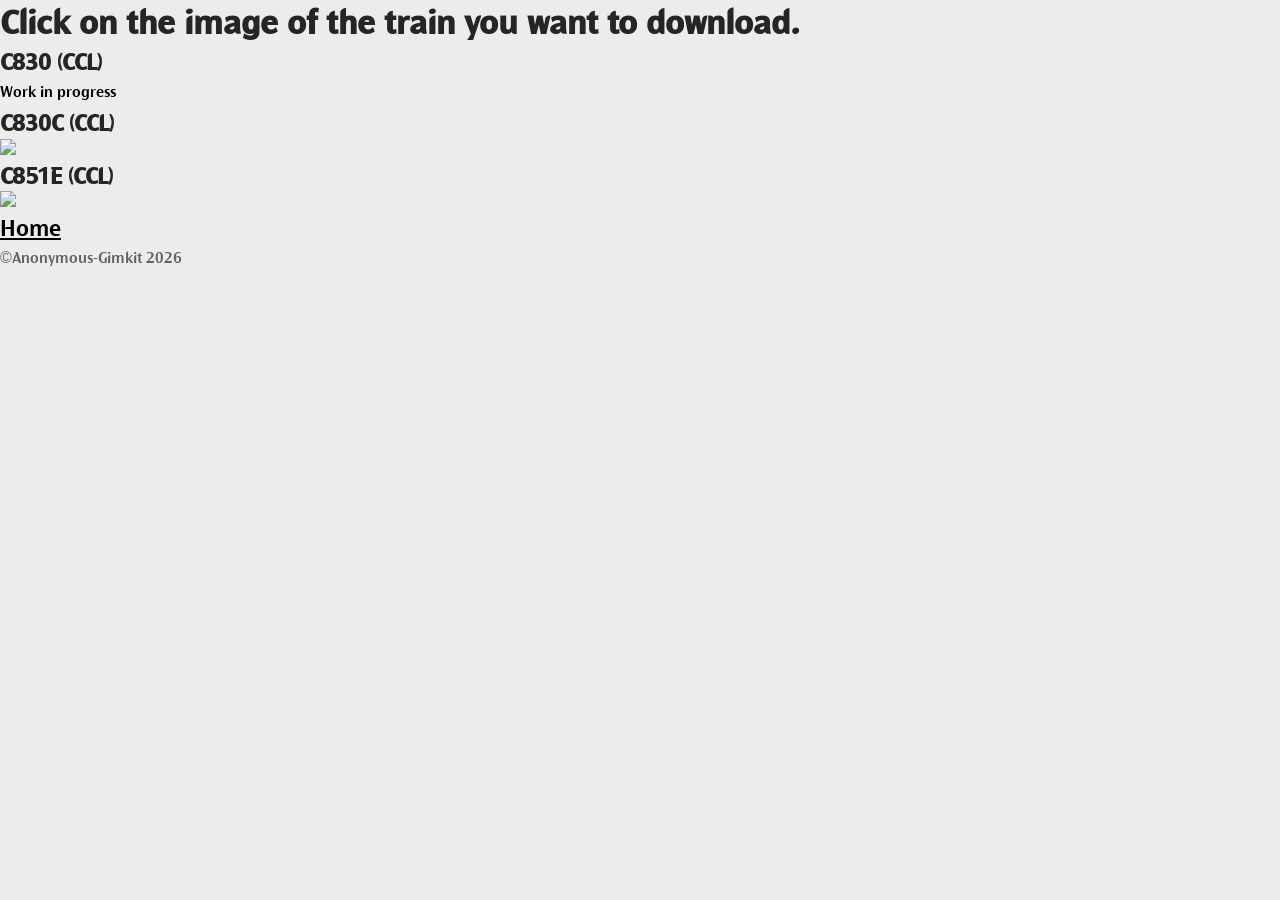
==== commit 38ebf7be: "Restructuring" ====
--- a/releases-ccl/index.html
+++ b/releases-ccl/index.html
@@ -20,17 +20,17 @@
     <div>
       <div>
         <h2>C830 (CCL)</h2>
-        <p><a href="releases/C830_ccl.html">Work in progress</a></p>
+        <p><a href="releases/C830_ccl">Work in progress</a></p>
       </div>
       <div>
         <h2>C830C (CCL)</h2>
-        <a href="releases/C830C_ccl.html" class="button" ">
+        <a href="releases/C830C_ccl" class="button" ">
           <img src="image2.png">
         </a> 
       </div>
       <div>
         <h2>C851E (CCL)</h2>
-        <a href="releases/C851E_ccl.html" class="button" ">
+        <a href="releases/C851E_ccl" class="button" ">
           <img src="image1.png">
         </a>
       </div>
@@ -39,6 +39,5 @@
   <footer>
     <h2><a href="../"><u>Home</u></a></h2>
     <p>©Anonymous-Gimkit 2026</p>
-    <p>This site is licensed to run from GitHub's servers. Unauthorised use is strictly prohibited.</p>
   </footer>
 </html>
--- a/css/style.css
+++ b/css/style.css
@@ -1,50 +1,7 @@
-/* ------------------------------------------
-[Tables of Content]
-
-> style (this)
-    - Import
-    - 1.0 Body/Main Styling
-    - 2.0 Paddings/Margins
-    - 3.0 Heading
-    - 4.0 BackToTop/ ProgressBar
-    - 5.0 Buttons
-    - 6.0 Header
-    - 7.0 Hero
-    - 8.0 Animations
-    - 9.0 About
-    - 10.0 Timelines/Summary
-    - 12.0 Works By NRFZ/Blogs (Featured/Main)
-    - 13.0 Hero Details
-    - 14.0 Skills Section
-    - 15.0 Works By NRFZ_Details Section
-    - 16.0 Blog Post Section
-    - 17.0 Breadcrumbs
-    - 18.0 Portfolio Controls
-    - 19.0 EICW
-    - 20.0 Filter/Jumplist Controls
-    - 21.0 Scrollable Tabs
-    - 22.0 Navigation
-    - 23.0 Footer
-    - 24.0 Screenshots Draggable Carousel
-
-> style-breakpoints
-> dark-mode
---------------------------------------------- */
-
-/* ------------------------------------------ Import and font ------------------------------------------*/
 @font-face {
   font-family: "IdentityFont";
   src: url("LTAId.ttf") format("truetype");
 }
-
-@import url(bootstrap.min.css);
-@import url(animate.css);
-@import url(owl.carousel.min.css);
-@import url(magnific-popup.css);
-@import url(default-assets/themify-icons.css);
-/* ------------------------------------------*/
-
-/* ------------------------------------------ 1.0 Body/Main Styling ------------------------------------------ */
 
 * {
     box-sizing: border-box;
@@ -110,16 +67,6 @@
     height: auto;
 }
 
-ul {
-    margin: 0;
-    padding: 0;
-}
-
-ul li {
-    margin: 0;
-    padding: 0;
-}
-
 .bg-overlay {
     position: relative;
     z-index: 1;
@@ -192,24 +139,6 @@
     line-height: 30px;
 }
 
-.responsive-iframe-container {
-    position: relative;
-    width: 100%;
-    padding-bottom: 40%;
-    /* 1280/512 = 2.5, so 40% for 2.5:1 aspect ratio */
-    height: 0;
-    overflow: hidden;
-}
-
-.responsive-iframe-container iframe {
-    position: absolute;
-    top: 0;
-    left: 0;
-    width: 100%;
-    height: 100%;
-    border: 0;
-}
-
 img.mfp-img {
     -webkit-box-shadow: 0 2px 40px 8px rgba(15, 15, 15, 0.15);
     box-shadow: 0 2px 40px 8px rgba(15, 15, 15, 0.15);
@@ -239,18 +168,6 @@
     background-color: #e9eae5 !important;
 }
 
-textarea:focus,
-input:focus {
-    outline: none;
-}
-
-textarea:invalid,
-input:invalid,
-textarea:required,
-input:required {
-    box-shadow: none !important;
-}
-
 .border {
     border-color: #ebebeb;
 }
@@ -297,10 +214,6 @@
     color: #bd7a59;
 }
 
-/*  ------------------------------------------ */
-
-/* ------------------------------------------ 2.0 Paddings/Margins ------------------------------------------ */
-
 .mt-15 {
     margin-top: 15px;
 }
@@ -458,10 +371,6 @@
     padding-bottom: 120px;
     background-color: #ececea;
 }
-
-/* ------------------------------------------ */
-
-/* ------------------------------------------ 3.0 Heading ------------------------------------------ */
 
 .section-heading {
     position: relative;
@@ -477,74 +386,6 @@
     line-height: 1.2;
     cursor: default;
 }
-
-/* ------------------------------------------ */
-
-/* ------------------------------------------ 4.0 BackToTop/ ProgressBar ------------------------------------------ */
-
-#scrollUp {
-    position: fixed;
-    right: 40px;
-    font-size: 20px;
-    line-height: 47px;
-    width: 46px;
-    height: 46px;
-    bottom: 60px;
-    background-color: #a24c28;
-    color: #fff;
-    text-align: center;
-    border-radius: 25px;
-    box-shadow: 0 2px 40px 0px rgba(15, 15, 15, 0.15);
-    z-index: 12345111212;
-    /* Override plugin's inline display:none; visibility is controlled via opacity */
-    display: block !important;
-    opacity: 0;
-    pointer-events: none;
-    transform: translateY(12px);
-    transition: opacity 0.3s cubic-bezier(.4, 0, .2, 1), transform 0.3s cubic-bezier(.4, 0, .2, 1);
-}
-
-#scrollUp.btt-visible {
-    opacity: 1;
-    pointer-events: auto;
-    transform: translateY(0);
-}
-
-#scrollUp:focus,
-#scrollUp:hover {
-    background-color: #6d99c0;
-    color: #ffffff;
-    transform: translateY(-2px);
-}
-
-
-/* Scroll Indicator Container */
-#scroll-indicator-container {
-    position: fixed;
-    top: 0;
-    left: 0;
-    width: 100%;
-    height: 4px;
-    z-index: 9999;
-}
-
-/* Scroll Indicator */
-#scroll-indicator {
-    height: 100%;
-    width: 0;
-    background-image: linear-gradient(to right, #8f1211, #962f14, #9c4519, #a15722, #a6692e);;
-    transition: width 0.1s ease;
-}
-
-.scroll-bar {
-    height: 5px;
-    background: #b9683f;
-    width: 0%;
-}
-
-/* ------------------------------------------ */
-
-/* ------------------------------------------ 5.0 Buttons ------------------------------------------ */
 
 .btn:focus {
     box-shadow: none;
@@ -667,10 +508,6 @@
     opacity: 0.5;
 }
 
-/* ------------------------------------------ */
-
-/* ------------------------------------------ 6.0 Header ------------------------------------------ */
-
 header {
     position: fixed;
     top: 0;
@@ -746,1932 +583,6 @@
 #check {
     display: none;
 }
-
-/* ------------------------------------------ */
-
-/* ------------------------------------------ 7.0 Hero ------------------------------------------ */
-
-#centered-container {
-    position: fixed;
-    top: 50%;
-    left: 50%;
-    transform: translate(-50%, -50%);
-    padding: 20px;
-}
-
-
-#title {
-    margin-top: 24px;
-    font-size: 40px;
-    font-weight: 600;
-    text-align: center;
-    display: block;
-    cursor: default;
-    color: #fff;
-}
-
-#position {
-    font-size: 20px;
-    color: #407edb;
-    text-align: center;
-    display: block;
-    cursor: default;
-}
-
-#media {
-    margin-top: 60px;
-    width: 400px;
-    display: flex;
-    align-items: center;
-    justify-content: space-between;
-}
-
-.media_link {
-    color: #ffffff;
-    transition: all .083s ease-in-out;
-}
-
-.media_link:hover {
-    transform: translateY(-2px);
-    opacity: 1;
-}
-
-
-#hero {
-    width: 100%;
-    height: 100vh;
-    background: url("../img/bg-img/hero-bg.png") top right no-repeat;
-    background-size: cover;
-    position: relative;
-}
-
-
-#hero:before {
-    content: "";
-    position: absolute;
-    bottom: 0;
-    top: 0;
-    left: 0;
-    right: 0;
-}
-
-#hero h1 {
-    margin: 0;
-    font-size: 64px;
-    font-weight: 700;
-    line-height: 56px;
-    color: #fff;
-    cursor: default;
-}
-
-#hero p {
-    color: #45505b;
-    margin: 15px 0 0 0;
-    font-size: 26px;
-    font-family: 'IdentityFont', sans-serif;
-    cursor: default;
-}
-
-#hero p span {
-    color: #1d2434;
-    letter-spacing: 1px;
-    cursor: default;
-}
-
-#hero .social-links {
-    margin-top: 30px;
-}
-
-/* ------------------------------------------ */
-
-/* ------------------------------------------ 8.0 Animations ------------------------------------------ */
-
-@keyframes fadeInUp {
-    0% {
-        opacity: 0;
-        -webkit-transform: translate3d(0, 8%, 0);
-        transform: translate3d(0, 8%, 0)
-    }
-
-    100% {
-        opacity: 1;
-        -webkit-transform: translateZ(0);
-        transform: translateZ(0)
-    }
-}
-
-.fadeInUp {
-    -webkit-animation-name: fadeInUp;
-    animation-name: fadeInUp
-}
-
-
-@keyframes slideInLeft {
-    0% {
-        -webkit-transform: translate3d(-100%, 0, 0);
-        transform: translate3d(-100%, 0, 0);
-        visibility: visible
-    }
-
-    to {
-        -webkit-transform: translateZ(0);
-        transform: translateZ(0)
-    }
-}
-
-.slideInLeft {
-    -webkit-animation-name: slideInLeft;
-    animation-name: slideInLeft
-}
-
-@keyframes pulse-animation {
-    0% {
-        box-shadow: 0 0 0 0px rgba(0, 0, 0, 0.2);
-    }
-
-    100% {
-        box-shadow: 0 0 0 20px rgba(0, 0, 0, 0);
-    }
-}
-
-@keyframes pulse {
-    0% {
-        transform: scale(1);
-    }
-
-    50% {
-        transform: scale(1.1);
-    }
-
-    100% {
-        transform: scale(1);
-    }
-}
-
-/* ------------------------------------------ */
-
-/* ------------------------------------------ 9.0 About ------------------------------------------ */
-
-.about-us-content h3 {
-    font-size: 36px;
-    display: block;
-    margin-bottom: 5px;
-}
-
-.about-me-content {
-    -webkit-transition-duration: 800ms;
-    -o-transition-duration: 800ms;
-    transition-duration: 800ms;
-    background-color: #ffffff;
-    padding: 47px 20px 17px;
-    border-radius: 25px;
-    box-shadow: 3px 0 15px -1px rgba(0, 0, 0, 0.15);
-    position: relative;
-    z-index: 1;
-    margin-top: 50px;
-    min-height: 110px;
-    display: flex;
-    flex-direction: column;
-}
-
-.about-me-content .wsd-icon {
-    -webkit-transition-duration: 800ms;
-    -o-transition-duration: 800ms;
-    transition-duration: 800ms;
-    height: 76px;
-    width: 76px;
-    background: linear-gradient(58deg, rgba(197, 198, 190, 1) 0%, rgba(94, 94, 90, 1) 100%);
-    display: inline-block;
-    text-align: center;
-    line-height: 76px;
-    border-radius: 50%;
-    color: #fff;
-    font-size: 30px;
-    position: absolute;
-    top: -38px;
-    left: 50%;
-    margin-left: -38px;
-}
-
-.about-me-content .ui-icon {
-    -webkit-transition-duration: 800ms;
-    -o-transition-duration: 800ms;
-    transition-duration: 800ms;
-    height: 76px;
-    width: 76px;
-    background: linear-gradient(58deg, rgba(190, 62, 48, 1) 0%, rgba(220, 147, 25, 1) 100%);
-    display: inline-block;
-    text-align: center;
-    line-height: 76px;
-    border-radius: 50%;
-    color: #ffffff;
-    font-size: 30px;
-    position: absolute;
-    top: -38px;
-    left: 50%;
-    margin-left: -38px;
-}
-
-.about-me-content .ux-icon {
-    -webkit-transition-duration: 800ms;
-    -o-transition-duration: 800ms;
-    transition-duration: 800ms;
-    height: 76px;
-    width: 76px;
-    background: linear-gradient(58deg, rgba(164, 185, 215, 1) 0%, rgba(41, 99, 161, 1) 100%);
-    display: inline-block;
-    text-align: center;
-    line-height: 76px;
-    border-radius: 50%;
-    color: #ffffff;
-    font-size: 30px;
-    position: absolute;
-    top: -38px;
-    left: 50%;
-    margin-left: -38px;
-}
-
-.about-me-content h4 {
-    font-size: 20px;
-    font-weight: 500;
-    margin-bottom: 15px;
-    -webkit-transition-duration: 800ms;
-    -o-transition-duration: 800ms;
-    transition-duration: 800ms;
-    cursor: default;
-}
-
-.about-me-content p {
-    -webkit-transition-duration: 800ms;
-    -o-transition-duration: 800ms;
-    transition-duration: 800ms;
-    font-size: 14px;
-    margin-bottom: 0;
-    cursor: default;
-}
-
-.about-me-content:hover {
-    transform: translateY(-2px);
-}
-
-.about-me-content:hover,
-.about-me-content:focus {
-    background-color: #c7e3fb;
-}
-
-.about-me-content:hover .chosse-us-icon,
-.about-me-content:focus .chosse-us-icon {
-    background-color: #000000;
-    box-shadow: 0 5px 15px 2px rgba(255, 255, 255, 0.15);
-}
-
-.about-me-content:hover h4,
-.about-me-content:hover p,
-.about-me-content:focus h4,
-.about-me-content:focus p {
-    color: #000;
-}
-
-.box-indiv {
-    margin-bottom: -4em;
-}
-
-.box-indiv-2 {
-    margin-bottom: 1em;
-}
-
-.sect-title {
-    margin-bottom: -2em;
-}
-
-/* ------------------------------------------ */
-
-/* ------------------------------------------ 10.0 Timelines/Summary ------------------------------------------ */
-
-.timeline-horizontal {
-    display: grid;
-    grid-template-columns: repeat(4, 1fr);
-    gap: 20px;
-    align-items: stretch;
-    margin: 20px 0;
-}
-
-.timeline-item {
-    background: #fff;
-    padding: 15px 20px;
-    border: 1px solid #ddd;
-    border-radius: 25px;
-    text-align: center;
-    position: relative;
-    transition-duration: 800ms;
-    border: 1px solid #2b2b2b33;
-    box-shadow: inset 0 1px 0 rgba(255, 255, 255, 0.3), 0 4px 12px rgba(0, 0, 0, 0.1);
-}
-
-.timeline-item:hover {
-    background-color: #c7e3fb;
-    transform: translateY(-2px);
-}
-
-.timeline-item h4 {
-    margin-bottom: 5px;
-    font-size: 16px;
-    font-weight: bold;
-}
-
-.timeline-item p {
-    margin: 0;
-    font-size: 14px;
-    text-align: center;
-}
-
-h4.timeline-date-edu {
-    font-size: 18px;
-    background: linear-gradient(58deg, rgba(164, 185, 215, 1) 0%, rgba(41, 99, 161, 1) 100%);
-    color: #fff;
-    border-radius: 20px;
-    padding: 5px 15px;
-    text-align: center;
-}
-
-h4.timeline-date-exp {
-    font-size: 18px;
-    background: linear-gradient(58deg, rgba(197, 198, 190, 1) 0%, rgba(94, 94, 90, 1) 100%);
-    color: #fff;
-    border-radius: 20px;
-    padding: 5px 15px;
-    text-align: center;
-}
-
-h4.timeline-date-aa {
-    font-size: 18px;
-    background: linear-gradient(58deg, rgba(190, 62, 48, 1) 0%, rgba(220, 147, 25, 1) 100%);
-    color: #fff;
-    border-radius: 20px;
-    padding: 5px 15px;
-    text-align: center;
-}
-
-.about-me-summary {
-    -webkit-transition-duration: 800ms;
-    -o-transition-duration: 800ms;
-    transition-duration: 800ms;
-    background-color: #fff;
-    padding: 46px 36px 13px;
-    border-radius: 25px;
-    position: relative;
-    z-index: 1;
-    margin-top: 50px;
-    border: 1px solid #2b2b2b33;
-    box-shadow: inset 0 1px 0 rgba(255, 255, 255, 0.3), 0 4px 12px rgba(0, 0, 0, 0.1);
-}
-
-.about-me-summary:hover {
-    background-color: #c7e3fb;
-    transform: translateY(-2px);
-}
-
-.about-me-summary .summ-icon {
-    -webkit-transition-duration: 800ms;
-    -o-transition-duration: 800ms;
-    transition-duration: 800ms;
-    height: 76px;
-    width: 76px;
-    background: linear-gradient(58deg, rgba(197, 198, 190, 1) 0%, rgba(94, 94, 90, 1) 100%);
-    display: inline-block;
-    text-align: center;
-    line-height: 76px;
-    border-radius: 50%;
-    color: #fff;
-    font-size: 30px;
-    position: absolute;
-    top: -38px;
-    left: 50%;
-    margin-left: -38px;
-}
-
-.port-summary {
-    -webkit-transition-duration: 800ms;
-    -o-transition-duration: 800ms;
-    transition-duration: 800ms;
-    background-color: #fff;
-    padding: 46px 36px 13px;
-    border-radius: 25px;
-    box-shadow: 3px 0 15px -1px rgba(0, 0, 0, 0.15);
-    position: relative;
-    z-index: 1;
-    margin-bottom: 7em;
-}
-
-.port-summary:hover {
-    background-color: #c7e3fb;
-}
-
-.port-summary .summ-icon {
-    -webkit-transition-duration: 800ms;
-    -o-transition-duration: 800ms;
-    transition-duration: 800ms;
-    height: 76px;
-    width: 76px;
-    background: linear-gradient(58deg, rgba(164, 185, 215, 1) 0%, rgba(41, 99, 161, 1) 100%);
-    display: inline-block;
-    text-align: center;
-    line-height: 76px;
-    border-radius: 50%;
-    color: #fff;
-    font-size: 30px;
-    position: absolute;
-    top: -38px;
-    left: 50%;
-    margin-left: -38px;
-}
-
-.port-year .summ-icon {
-    -webkit-transition-duration: 800ms;
-    -o-transition-duration: 800ms;
-    transition-duration: 800ms;
-    height: 76px;
-    width: 76px;
-    background: linear-gradient(58deg, rgba(190, 62, 48, 1) 0%, rgba(220, 147, 25, 1) 100%);
-    display: inline-block;
-    text-align: center;
-    line-height: 76px;
-    border-radius: 50%;
-    color: #fff;
-    font-size: 30px;
-    position: absolute;
-    top: -38px;
-    left: 50%;
-    margin-left: -38px;
-}
-
-.port-share .summ-icon {
-    -webkit-transition-duration: 800ms;
-    -o-transition-duration: 800ms;
-    transition-duration: 800ms;
-    height: 76px;
-    width: 76px;
-    background: linear-gradient(58deg, rgba(197, 198, 190, 1) 0%, rgba(94, 94, 90, 1) 100%);
-    display: inline-block;
-    text-align: center;
-    line-height: 76px;
-    border-radius: 50%;
-    color: #fff;
-    font-size: 30px;
-    position: absolute;
-    top: -38px;
-    left: 50%;
-    margin-left: -38px;
-}
-
-
-.about-me-summ {
-    background-color: #ececea;
-    z-index: 0;
-}
-
-/* ------------------------------------------ */
-
-/* ------------------------------------------ 11.0 Works By NRFZ/Blogs (Featured/Main) ------------------------------------------ */
-.wbnrfz-works {
-    padding: 60px 20px;
-    background-color: #ececea;
-    text-align: center;
-}
-
-.wbnrfz-works.floating-cards {
-    margin-top: -250px;
-    padding-top: 50px;
-    padding-bottom: 60px;
-    position: relative;
-    z-index: 10;
-    background: transparent;
-}
-
-.wbnrfz-works.floating-cards .section-heading h2 {
-    color: #fff;
-    text-shadow: 0 2px 10px rgba(0, 0, 0, 0.2);
-}
-
-.wbnrfz-works.floating-cards .wbnrfz-grid {
-    padding-top: 0;
-}
-
-.wbnrfz-works.floating-cards::before {
-    content: "";
-    position: absolute;
-    top: 0;
-    left: 0;
-    right: 0;
-    bottom: 0;
-    width: 100vw;
-    margin-left: calc(-50vw + 50%);
-    background: linear-gradient(to bottom,
-            rgba(255, 255, 255, 0) 0%,
-            rgba(255, 255, 255, 0.1) 15%,
-            rgba(255, 255, 255, 0.2) 50%,
-            rgba(255, 255, 255, 0.25) 100%);
-    backdrop-filter: blur(20px);
-    mask-image: linear-gradient(to bottom,
-            transparent 0%,
-            black 20%,
-            black 70%,
-            transparent 100%);
-    z-index: -1;
-}
-
-.wbnrfz-works.floating-cards .card {
-    box-shadow: 0 15px 40px rgba(0, 0, 0, 0.25);
-    border-radius: 25px;
-    overflow: hidden;
-    position: relative;
-    display: flex;
-    flex-direction: column;
-    cursor: pointer;
-    aspect-ratio: 4 / 4;
-}
-
-.wbnrfz-works.floating-cards .card::before {
-    content: '';
-    position: absolute;
-    top: -10px;
-    left: -10px;
-    right: -10px;
-    bottom: -10px;
-    background: var(--card-bg) center / cover no-repeat;
-    filter: blur(15px) brightness(0.9);
-    z-index: 0;
-}
-
-/* .wbnrfz-works.floating-cards .card img {
-    width: 100%;
-    height: auto;
-    display: block;
-    object-fit: contain;
-} */
-
-.wbnrfz-works.floating-cards .card img {
-    width: 100%;
-    height: 100%;
-    object-fit: cover;
-    position: absolute;
-    top: 0;
-    left: 0;
-}
-
-.wbnrfz-works.floating-cards .card .card-content {
-    position: absolute !important;
-    bottom: 0;
-    left: 0;
-    right: 0;
-    min-height: 100px;
-    padding: 20px 20px 20px;
-    text-align: left;
-    display: flex;
-    flex-direction: column;
-    align-items: flex-start;
-    justify-content: center;
-}
-
-.wbnrfz-works.floating-cards .card .card-content h3 {
-    color: #000;
-    font-size: 19px;
-    margin: 0 0 15px 0;
-}
-
-.wbnrfz-works.floating-cards .card:hover {
-    box-shadow: 0 20px 50px rgba(0, 0, 0, 0.3);
-}
-
-.wbnrfz-works .section-title {
-    font-size: 2.5rem;
-    font-weight: bold;
-    margin-bottom: 40px;
-    color: #222;
-    text-transform: uppercase;
-    letter-spacing: 1px;
-}
-
-.wbnrfz-grid {
-    display: grid;
-    grid-template-columns: repeat(auto-fit, minmax(270px, 270px));
-    gap: 55px;
-    justify-content: flex-start;
-    padding-top: 1em;
-    padding-bottom: 5em;
-}
-
-.wbnrfz-grid.filtered {
-    grid-template-columns: repeat(auto-fit, minmax(270px, 270px));
-    justify-content: start;
-}
-
-.wbnrfz-grid.two-cards {
-    grid-template-columns: repeat(auto-fit, minmax(270px, 270px));
-    max-width: 600px;
-    margin: 0;
-    justify-content: start;
-}
-
-.wbnrfz-grid.one-card {
-    grid-template-columns: repeat(auto-fit, minmax(270px, 270px));
-    max-width: none;
-    margin: 0;
-    justify-content: start;
-}
-
-.card {
-    background: #fff;
-    border-radius: 25px;
-    overflow: hidden;
-    box-shadow: 0 8px 20px rgba(0, 0, 0, 0.1);
-    transition: transform 0.3s ease, box-shadow 0.3s ease;
-    display: flex;
-    flex-direction: column;
-    position: relative;
-}
-
-.card:hover {
-    transform: translateY(-2px);
-    box-shadow: 0 12px 30px rgba(0, 0, 0, 0.15);
-}
-
-.card img {
-    width: 100%;
-    height: auto;
-    object-fit: cover;
-}
-
-.card-content {
-    padding: 20px;
-    text-align: left;
-    opacity: 0;
-    visibility: hidden;
-    transform: scale(1);
-    transition-duration: 300ms;
-    position: absolute;
-    bottom: 0;
-    left: 0;
-    right: 0;
-    background: #ffffffdc;
-    backdrop-filter: blur(5px);
-}
-
-.card:hover .card-content {
-    opacity: 1;
-    visibility: visible;
-    transform: translateY(0);
-}
-
-.card h3 {
-    font-size: 20px;
-    font-weight: 600;
-    color: #333;
-    margin-bottom: 10px;
-}
-
-.card p {
-    font-size: 1rem;
-    color: #666;
-    margin-bottom: 20px;
-    line-height: 1.6;
-}
-
-.card {
-    transition: opacity 0.35s, transform 0.35s;
-    opacity: 1;
-    transform: scale(1);
-}
-
-.card.fade-in {
-    opacity: 1;
-    transform: scale(1);
-}
-
-.card.fade-out {
-    opacity: 0;
-    transform: scale(0.97);
-    pointer-events: none;
-}
-
-
-/* ------------------------------------------ */
-
-/* ------------------------------------------  13.0 Hero Details ------------------------------------------ */
-
-img.profile-pic {
-    width: 220px;
-    height: 220px;
-}
-
-.profile-det {
-    padding: 4em;
-    padding-top: 0.5em;
-    padding-bottom: 2.5em;
-}
-
-.profile-name {
-    color: #000;
-    font-size: 35px;
-    padding-top: 0.5em;
-    cursor: default;
-}
-
-.profile-desc {
-    color: #5e6044;
-    font-size: 20px;
-    font-weight: normal;
-    cursor: default;
-}
-
-.profile-link a {
-    color: #000;
-    padding: 1.0em;
-}
-
-.profile-link a:hover {
-    color: #6d99c0;
-}
-
-/* ------------------------------------------ */
-
-/* ------------------------------------------ 14.0 Skills Section ------------------------------------------ */
-
-.owl-carousel.owl-loaded {
-    display: block;
-    scale: 0.8;
-    padding-top: 15px;
-}
-
-.skill-ara {
-    padding-left: 20px;
-    padding-right: 20px;
-}
-
-
-.skill-ara .single-skill {
-    margin-bottom: 25px;
-}
-
-.skill-ara .single-skill .progress-count {
-    display: flex;
-    justify-content: space-between;
-}
-
-.skill-ara .single-skill .progress-count p {
-    font-size: 16px;
-    font-weight: 400;
-    text-transform: capitalize;
-    color: #000d21;
-    margin-bottom: 10px;
-    cursor: default;
-}
-
-.skill-ara .single-skill .progress-count span {
-    font-size: 16px;
-    font-weight: bold;
-    text-transform: capitalize;
-    color: #a24c28;
-    margin: 0;
-    cursor: default;
-}
-
-.skill-ara .single-skill .progress {
-    height: 12px;
-    background-color: #fff;
-    border: 1px solid #2b2b2b09;
-    box-shadow: inset 0 1px 0 rgba(255, 255, 255, 0.233), 0 4px 12px rgba(0, 0, 0, 0.1);
-    border-radius: 15px;
-}
-
-.skill-ara .single-skill .progress-bar {
-    background: #87bee8;
-    background-image: linear-gradient(to right, #8f1211, #962f14, #9c4519, #a15722, #a6692e);;
-    width: 0%;
-    border-radius: 15px;
-}
-
-/* ------------------------------------------ */
-
-/* ------------------------------------------ 15.0 Works By NRFZ_Details Section ------------------------------------------ */
-
-.social_links a {
-    font-size: 16px;
-    color: #000;
-    margin-left: 15px;
-    margin-right: 15px;
-}
-
-.social_links a:hover {
-    color: #6d99c0;
-}
-
-.collapse .details_catagory_wrap .single_catagory {
-    margin-top: 2em;
-    margin-bottom: 0px;
-    text-align: left;
-}
-
-.collapse .details_catagory_wrap .single_catagory h4 {
-    font-size: 20px;
-    color: #000;
-    font-weight: 400;
-}
-
-.collapse .details_catagory_wrap .single_catagory span {
-    font-size: 16px;
-    color: #828793;
-    font-weight: 400;
-    font-family: "IdentityFont", sans-serif;
-    display: block;
-    margin-bottom: 6px;
-}
-
-.wbnrfz_details .banner {
-    margin-bottom: 30px;
-}
-
-.wbnrfz_details .details_info {
-    margin-bottom: 20px;
-    text-align: justify;
-}
-
-.wbnrfz_details h1 {
-    font-size: clamp(34px, 8.5vw, 40px) !important;
-    margin-bottom: 50px;
-    font-weight: bold;
-}
-
-h1.brc {
-    font-size: clamp(34px, 8.5vw, 35px);
-    margin-bottom: 0px;
-    font-weight: bold;
-    text-align: center;
-}
-
-.wbnrfz_btn {
-    position: relative;
-    z-index: 1;
-    min-width: auto;
-    height: 46px;
-    line-height: 42px;
-    font-size: 14px;
-    font-weight: 500;
-    display: inline-block;
-    padding: 0 30px;
-    text-align: center;
-    text-transform: capitalize;
-    background-color: #b5b69f;
-    color: #252525;
-    border-radius: 60px;
-    transition-duration: 500ms;
-    margin-bottom: 10px;
-    margin-top: 5px;
-}
-
-.wbnrfz_details_section .col-lg-6,
-.wbnrfz_details_section .col-lg-4 {
-    padding-top: 25px;
-}
-
-.wbnrfz_details_section .banner img {
-    width: 80%;
-    border-radius: 25px;
-    transition: all 0.5s ease;
-}
-
-.wbnrfz_details_section .thumb img {
-    border-radius: 25px;
-}
-
-
-.wbnrfz_details_section img:hover,
-.banner-eicw:hover,
-.cp-img:hover,
-.column-pic:hover {
-    transform: translateY(-2px);
-    transition: transform 0.8s cubic-bezier(0.25, 0.8, 0.25, 1), filter 0.6s cubic-bezier(0.25, 0.8, 0.25, 1);
-    cursor: pointer;
-}
-
-.dropdown-item:focus {
-    background-color: #6d99c0;
-    color: #fff;
-}
-
-.dropdown-item:hover {
-    background-color: #6d99c0;
-    color: #fff;
-}
-
-.column {
-    display: flex;
-    align-items: stretch;
-}
-
-/* ------------------------------------------ */
-
-/* ------------------------------------------ 16.0 Blog Post Section ------------------------------------------ */
-
-.breadcrumb-area .page-title-blog {
-    color: #ffffff;
-    font-size: 55px;
-}
-
-.mb-3 {
-    margin-top: 3.2rem !important;
-    margin-bottom: 2rem !important;
-}
-
-.row-blog {
-    display: -webkit-box;
-    display: -ms-flexbox;
-    display: flex;
-    -ms-flex-wrap: wrap;
-    flex-wrap: wrap;
-    margin-right: -15px;
-    margin-left: -15px;
-    padding-top: 0px;
-    padding: 10px;
-}
-
-.column-pic {
-    float: left;
-    width: 50% !important;
-    padding: 10px !important;
-}
-
-.column-pic-single {
-    float: left;
-    width: 100% !important;
-    padding: 10px !important;
-}
-
-figcaption {
-    display: flex;
-    flex-direction: column;
-    align-items: flex-start;
-    width: 100%;
-}
-
-figcaption>a {
-    display: block;
-    width: 100%;
-    text-align: center;
-}
-
-figcaption p {
-    margin-top: 10px;
-    font-size: 15px;
-    color: #636457;
-    width: 100%;
-    text-align: left;
-}
-
-figcaption p a {
-    margin-top: 10px;
-    font-size: 15px;
-    color: #a24c28;
-}
-
-figcaption p a:hover {
-    margin-top: 10px;
-    font-size: 15px;
-    color: #52718d;
-}
-
-.container-blog {
-    width: 100%;
-    padding-right: 42px;
-    padding-left: 30px;
-    margin-right: auto;
-    margin-left: auto;
-}
-
-.sidebar-box {
-    margin-bottom: 40px;
-    font-size: 15px;
-    width: 100%;
-    float: left;
-    background: #e9eae5;
-    padding: 20px;
-    border-radius: 20px;
-}
-
-.sidebar-box .heading {
-    font-size: 25px;
-    color: #fff;
-    font-weight: 700;
-    margin: 20px;
-    margin-bottom: 30px;
-    padding-bottom: 15px;
-    border-bottom: 1px solid #eee;
-    cursor: default;
-}
-
-.sidebar-box *:last-child {
-    margin-bottom: 0;
-}
-
-.mb-4 {
-    margin-bottom: 0rem !important;
-}
-
-.tagcloud a {
-    text-transform: uppercase;
-    display: inline-block;
-    padding: 4px 10px;
-    margin-bottom: 7px;
-    margin-right: 4px;
-    border-radius: 4px;
-    color: #252525;
-    background-color: #e4e6cf;
-    font-size: 11px;
-}
-
-.tagcloud a:hover {
-    -webkit-box-shadow: 0 2px 40px 8px rgba(15, 15, 15, 0.15);
-    box-shadow: 0 2px 40px 8px rgba(15, 15, 15, 0.15);
-    background-color: #6d99c0;
-    color: #ffffff;
-}
-
-.bg-light {
-    background-color: #e9eae5 !important;
-    box-shadow: 0px 0 30px rgba(69, 80, 91, 0.08);
-    border-radius: 20px;
-    padding-bottom: 2px;
-}
-
-.about-author {
-    background-color: #fff;
-    box-shadow: 0px 0 30px rgba(69, 80, 91, 0.08);
-    border-radius: 20px;
-    padding-bottom: 2px;
-}
-
-.p-4 {
-    padding: 1.5rem !important;
-}
-
-.d-flex {
-    display: -webkit-box !important;
-    display: -ms-flexbox !important;
-    display: flex !important;
-}
-
-.desc {
-    margin-left: 2em;
-}
-
-.sidebar-box h3 {
-    font-size: 18px;
-    font-weight: 700;
-}
-
-.blog-img {
-    width: 100%;
-    background-size: cover;
-    background-repeat: no-repeat;
-    background-position: center center;
-    margin-top: 1.8em;
-}
-
-.block-21 .blog-img {
-    display: block;
-    height: 80px;
-    width: 80px;
-}
-
-.block-21 .text {
-    width: calc(100% - 100px);
-}
-
-.block-21 .text .heading {
-    font-size: 18px;
-    font-weight: 400;
-}
-
-.block-21 .text .meta {
-    margin-left: 20px;
-}
-
-h3.heading {
-    border-bottom: none !important;
-    margin-bottom: 10px !important;
-    overflow: hidden;
-    text-overflow: ellipsis;
-}
-
-.sidebar-col {
-    flex: 0 0 auto;
-    width: 100%;
-}
-
-.mb-5 {
-    margin-bottom: 3rem !important;
-}
-
-.row-blog>* {
-    flex-shrink: 0;
-    width: 100%;
-    max-width: 100%;
-    padding-right: calc(var(--bs-gutter-x)* .5);
-    padding-left: calc(var(--bs-gutter-x)* .5);
-    margin-top: var(--bs-gutter-y);
-}
-
-blockquote {
-    background-color: #d9d9d8;
-    padding: 2em;
-    color: #000;
-    border-radius: 1em;
-    cursor: default;
-}
-
-.befaft-slider {
-    padding-top: 3em;
-}
-
-hr {
-    border: 0;
-    border-top: 1px solid #000;
-    margin: 20px 0;
-    width: 100%;
-}
-
-.ftco-section {
-    background-color: #ececea;
-    padding-bottom: 10px;
-}
-
-.ftco-animate {
-    padding-top: 3em;
-}
-
-#proposal {
-    scroll-margin-top: 8vh;
-}
-
-.img-logo {
-    scale: 0.3;
-}
-
-.img-blog-profile {
-    width: 60%;
-    height: auto;
-}
-
-.container-blogList {
-    padding-right: 5%;
-    padding-left: 5%;
-}
-
-.blog-entry {
-    background: #ffffff;
-    margin-bottom: 30px;
-    border-radius: 20px;
-    box-shadow: 3px 0 15px -1px rgba(0, 0, 0, 0.15);
-}
-
-
-.blog-entry .col-md-6 {
-    position: relative;
-    width: 100%;
-    min-height: 1px;
-    padding-right: 15px;
-    padding-left: 15px;
-}
-
-.blog-entry .block-20 {
-    overflow: hidden;
-    background-size: cover;
-    background-repeat: no-repeat;
-    background-position: center center;
-    width: 45%;
-    position: relative;
-    display: block;
-    border-radius: 20px;
-}
-
-.order-md-last {
-    -webkit-box-ordinal-group: 14;
-    -ms-flex-order: 13;
-    order: 13;
-}
-
-.blog-entry .text {
-    position: relative;
-    border-top: 0;
-    border-radius: 2px;
-    width: 55%;
-}
-
-.blog-entry a {
-    position: relative;
-    border-top: 0;
-    border-radius: 20px;
-    width: 55%;
-    color: #000;
-}
-
-.blog-entry .category {
-    position: absolute;
-    padding: 2px 15px;
-    border-radius: 20px;
-    font-size: 12px;
-    text-transform: uppercase;
-    color: #252525;
-    background-color: #e4e6cf;
-    top: 15px;
-    left: 15px;
-    font-weight: 500;
-}
-
-.blog-entry .text .heading {
-    font-size: 20px;
-    margin-bottom: 16px;
-}
-
-.blog-entry .icon {
-    width: 60px;
-    height: 60px;
-    background: rgba(255, 255, 255, 0.8);
-    opacity: 0;
-    border-radius: 50%;
-    -webkit-transition: 0.3s;
-    -o-transition: 0.3s;
-    transition: 0.3s;
-}
-
-.blog-entry:hover .icon {
-    opacity: 1;
-}
-
-.blog-entry a.blog-date {
-    color: #6d7072
-}
-
-.blog-entry .blog-date-div {
-    margin-top: 2em;
-    font-size: 14px;
-    color: #6d99c0;
-}
-
-.p-4 {
-    padding: 1.5rem !important;
-}
-
-.d-block {
-    display: block !important;
-}
-
-.ftco-section-blog {
-    padding: 7em 0;
-    background-color: #ececea;
-}
-
-.mt-5 {
-    margin-top: 3rem !important;
-}
-
-.block-20 {
-    overflow: hidden;
-    background-size: cover;
-    background-repeat: no-repeat;
-    background-position: center center;
-    width: 45%;
-    position: relative;
-    display: block;
-}
-
-.block-27 ul li a,
-.block-27 ul li span {
-    text-align: center;
-    display: inline-block;
-    width: 40px;
-    height: 40px;
-    line-height: 40px;
-    color: #4a5562;
-    border: 1px solid #dee2e6;
-}
-
-.block-27 ul {
-    padding: 0;
-    margin: 0;
-}
-
-.block-27 ul li {
-    display: inline-block;
-    margin-bottom: 4px;
-}
-
-.block-27 ul li a,
-.block-27 ul li span {
-    text-align: center;
-    display: inline-block;
-    width: 40px;
-    height: 40px;
-    line-height: 40px;
-    color: #4a5562;
-    border: 1px solid #dee2e6;
-    border-radius: 20px;
-}
-
-.block-27 ul li.active a,
-.block-27 ul li.active span {
-    background: #b5b69f;
-    color: #000;
-    border: 1px solid transparent;
-    border-radius: 20px;
-}
-
-.page-subtitle {
-    text-align: left !important;
-}
-
-/* ------------------------------------------ */
-
-/* ------------------------------------------ 17.0 Breadcrumbs ------------------------------------------ */
-
-.breadcrumb-area {
-    position: relative;
-    z-index: 1;
-    height: 100vh;
-}
-
-.breadcrumb-area-subp {
-    position: relative;
-    z-index: 1;
-    height: 370px;
-}
-
-.breadcrumb-area .page-title,
-.breadcrumb-area-subp .page-title {
-    color: #ffffff;
-    font-size: 36px;
-    cursor: default;
-}
-
-.breadcrumb-content {
-    position: relative;
-    z-index: 1;
-    scale: 0.87;
-}
-
-.breadcrumb-content .breadcrumb {
-    padding: 0;
-    background-color: transparent;
-    margin-bottom: 0;
-}
-
-.breadcrumb-content .breadcrumb .breadcrumb-item {
-    color: #b5b69f;
-    font-weight: 400;
-    font-size: 16px;
-    cursor: default;
-}
-
-.breadcrumb-content .breadcrumb .breadcrumb-item a {
-    font-size: 16px;
-    color: #ffffff;
-    font-weight: 400;
-}
-
-.breadcrumb-content .breadcrumb .breadcrumb-item a:hover,
-.breadcrumb-content .breadcrumb .breadcrumb-item a:focus {
-    color: #6d99c0;
-}
-
-.breadcrumb-content .breadcrumb .breadcrumb-item+.breadcrumb-item::before {
-    content: '\f105';
-    color: #ffffff;
-    font-family: "FontAwesome";
-}
-
-.breadcrumb-area.blog {
-    height: 550px;
-}
-
-.breadcrumb-area.blog .breadcrumb-content .post-catagory {
-    padding: 2px 15px;
-    border-radius: 2px;
-    font-size: 12px;
-    text-transform: uppercase;
-    color: #ffffff;
-    background-color: #fc6060;
-    font-weight: 500;
-    margin-bottom: 15px;
-}
-
-.breadcrumb-area.blog .breadcrumb-content .post-catagory:hover,
-.breadcrumb-area.blog .breadcrumb-content .post-catagory:focus {
-    font-weight: 500;
-    background-color: #000000;
-}
-
-.breadcrumb-area.blog .breadcrumb-content .page-title {
-    display: block;
-    font-size: 48px;
-    margin-bottom: 20px;
-}
-
-.breadcrumb-area.blog .breadcrumb-content .post-meta {
-    position: relative;
-    z-index: 1;
-    margin-bottom: 5px;
-}
-
-.breadcrumb-area.blog .breadcrumb-content .post-meta a {
-    position: relative;
-    z-index: 1;
-    font-size: 16px;
-    color: #ffffff;
-    font-weight: 500;
-    margin-right: 21px;
-}
-
-.breadcrumb-area.blog .breadcrumb-content .post-meta a::after {
-    content: '|';
-    position: absolute;
-    top: 0;
-    right: -11px;
-    z-index: 1;
-}
-
-.breadcrumb-area.blog .breadcrumb-content .post-meta a:last-child::after {
-    display: none;
-}
-
-.breadcrumb-area.blog .breadcrumb-content .post-meta a:hover,
-.breadcrumb-area.blog .breadcrumb-content .post-meta a:focus {
-    color: #fc6060;
-}
-
-.breadcrumb-area.blog .breadcrumb-content .post-meta a:hover::after,
-.breadcrumb-area.blog .breadcrumb-content .post-meta a:focus::after {
-    color: #ffffff;
-}
-
-li.breadcrumb-item.active a {
-    color: #989891 !important;
-}
-
-.wbnrfz-summ-micro {
-    background-color: #f5f6f2;
-    padding-top: 8em;
-    padding-bottom: 10px;
-}
-
-.parallax {
-    background-attachment: fixed;
-    background-position: center;
-    background-repeat: no-repeat;
-    background-size: cover;
-}
-
-
-.breadcrumb-item+.breadcrumb-item::before {
-    content: '\f105';
-    color: #000;
-    font-family: "FontAwesome";
-}
-
-li.breadcrumb-item a {
-    color: #000;
-}
-
-.wbnrfz_details .banner-eicw img {
-    width: 100%;
-    border-radius: 20px;
-    margin-bottom: 20px;
-}
-
-.breadcrumb-area-eicw-cover {
-    position: relative;
-    z-index: 1;
-    height: 50vh;
-}
-
-.breadcrumb-area-eicw-backCover {
-    position: relative;
-    z-index: 1;
-    height: 100vh;
-}
-
-
-.breadcrumb-area-eicw-subs {
-    position: relative;
-    z-index: 1;
-    height: 65vh;
-}
-
-h2.page-title {
-    color: #fff;
-}
-
-.cp-img {
-    border-radius: 20px;
-}
-
-.column-vid {
-    width: 100% !important;
-    border-radius: 30px;
-    padding: 10px !important;
-}
-
-.col-lg-6-noPads {
-    padding: 0px !important;
-}
-
-.ftco-section-otb {
-    padding: 5em 0;
-    background-color: #e9eae5;
-}
-
-/* ------------------------------------------ */
-
-/* ------------------------------------------ 18.0 Portfolio Controls ------------------------------------------ */
-
-.portfolio-controls {
-    display: flex;
-    justify-content: space-between;
-    align-items: center;
-    margin-bottom: 20px;
-}
-
-.portfolio-filter {
-    display: flex;
-    flex-wrap: wrap;
-    gap: 10px;
-}
-
-.portfolio-filter-sub {
-    display: flex;
-    flex-wrap: wrap;
-    gap: 10px;
-    justify-content: center;
-}
-
-.portfolio-filter .btn {
-    padding: 10px 15px;
-    background: #a24c28;
-    color: #fff;
-    border-radius: 25px;
-    cursor: pointer;
-    transition: all 0.3s ease;
-    width: 200px;
-    height: 60px;
-    display: inline-flex;
-    justify-content: center;
-    align-items: center;
-    text-align: center;
-    font-size: 16px;
-    box-sizing: border-box;
-    border: 1px solid #2b2b2b33;
-    box-shadow: inset 0 1px 0 rgba(255, 255, 255, 0.3), 0 4px 12px rgba(0, 0, 0, 0.1);
-}
-
-.portfolio-filter .btn-filter {
-    width: 120px;
-    height: 40px;
-    font-size: 16px;
-}
-
-.portfolio-filter .btn-filter-blog {
-    width: 175px;
-    height: 40px;
-    font-size: 16px;
-}
-
-
-.portfolio-filter .btn.active,
-.portfolio-filter .btn:hover {
-    background: #c7e3fb;
-    color: #000;
-    border-radius: 25px;
-    transform: translateY(-2px);
-    box-shadow: 0 8px 20px rgba(0, 0, 0, 0.15);
-}
-
-.portfolio-sort {
-    display: flex;
-    align-items: center;
-    gap: 10px;
-    padding-right: 4em;
-}
-
-.portfolio-sort label {
-    font-size: 16px;
-    font-weight: bold;
-    color: #000;
-}
-
-
-#sort-options {
-    appearance: none;
-    background: url('data:image/svg+xml;charset=US-ASCII,<svg xmlns="http://www.w3.org/2000/svg" viewBox="0 0 10 6"><path fill="black" d="M0 0L5 6L10 0H0Z"/></svg>') no-repeat right 10px center;
-    background-size: 10px;
-    padding-right: 30px;
-    padding-left: 15px;
-    border: none;
-    border-radius: 25px;
-    font-size: 16px;
-    height: 40px;
-    line-height: 1.5;
-    background-color: #ffffff;
-    border: 1px solid #cccccc;
-    color: #000;
-    transition: background-color 0.3s ease, color 0.3s ease, background-image 0.3s ease;
-}
-
-#sort-options:hover {
-    cursor: pointer;
-}
-
-/* Change dropdown option hover color */
-#sort-options option:hover {
-    background-color: #6d99c0 !important;
-    color: #fff;
-}
-
-select:focus {
-    outline: none;
-    border-color: #007bff;
-    box-shadow: 0 0 5px rgba(0, 123, 255, 0.5);
-    border-radius: 25px;
-}
-
-.wbnrfz-summ {
-    background-color: #f5f6f2;
-    padding-top: 7em;
-    padding-bottom: 10px;
-}
-
-.wbnrfz-summ::before {
-    content: '';
-    position: absolute;
-    top: 0;
-    left: 0;
-    width: 100%;
-    height: 100%;
-    background-color: #ffffff83;
-    z-index: 1;
-}
-
-.wbnrfz-summ-indiv::before {
-    content: '';
-    position: absolute;
-    top: 0;
-    left: 0;
-    width: 100%;
-    height: 100%;
-}
-
-.wbnrfz-summ>*,
-.wbnrfz-summ-indiv>* {
-    position: relative;
-    z-index: 2;
-}
-
-.wbnrfz_details {
-    background: #ffffffe0;
-    box-shadow: 0 4px 30px rgba(0, 0, 0, 0.1);
-    backdrop-filter: blur(10px);
-    margin-top: 4.8em;
-    padding-top: 3em;
-    padding-bottom: 2em;
-}
-
-.wbnrfz_details_blog {
-    background: #ffffffe0;
-    box-shadow: 0 4px 30px #0000001a;
-    backdrop-filter: blur(10px);
-    margin-top: -4.2em;
-    padding-top: 3em;
-    padding-bottom: 3em;
-}
-
-.wbnrfz_details_section {
-    margin-top: 0em;
-    padding-top: 3em;
-    padding-bottom: 3em;
-}
-
-.wbnrfz_details_indiv {
-    margin-top: 4.8em;
-    padding-top: 3em;
-    padding-bottom: 2em;
-}
-
-.wbnrfz_details_body {
-    background: #ececea;
-    margin-top: -3.2em;
-    padding-top: 3em;
-    padding-bottom: 2em;
-}
-
-.wbnrfz_details_body_tchp {
-    background: #ececea;
-    margin-top: -3.2em;
-    padding-top: 0em;
-    padding-bottom: 2em;
-}
-
-
-#featured,
-#ci-img {
-    scroll-margin-top: 5vh;
-}
-
-
-#summary,
-#tm,
-#orp,
-#obf {
-    scroll-margin-top: 8vh;
-}
-
-
-/* ------------------------------------------ 19.0 EICW ------------------------------------------ */
-
-.wbnrfz-summ-micro {
-    background-color: #f5f6f2;
-    padding-top: 8em;
-    padding-bottom: 10px;
-}
-
-.parallax {
-    background-attachment: fixed;
-    background-position: center;
-    background-repeat: no-repeat;
-    background-size: cover;
-}
-
-
-.breadcrumb-item+.breadcrumb-item::before {
-    content: '\f105';
-    color: #000;
-    font-family: "FontAwesome";
-}
-
-li.breadcrumb-item a {
-    color: #000;
-}
-
-
-li.breadcrumb-item a::after {
-    color: inherit;
-}
-
-/* li.breadcrumb-item a:hover,
-li.breadcrumb-item.active a:hover {
-    color: #6d99c0 !important;
-} */
-
-.banner-eicw img {
-    width: 100%;
-    border-radius: 20px;
-    margin-bottom: 2em;
-    margin-top: 2em;
-}
-
-.banner {
-    margin-bottom: 20px;
-}
-
-
-h2.page-title {
-    color: #000;
-}
-
-/* .cp-img {
-    border-radius: 20px;
-    box-shadow: 0 20px 40px rgba(0, 0, 0, 0.1), inset 0 1px 0 rgba(255, 255, 255, 0.2);
-} */
-
-.ps-img {
-    border-radius: 20px;
-    box-shadow: 0 20px 40px rgba(0, 0, 0, 0.1), inset 0 1px 0 rgba(255, 255, 255, 0.2);
-}
-
-.column-vid {
-    width: 100% !important;
-    border-radius: 30px;
-    padding: 10px !important;
-}
-
-.col-lg-6-noPads {
-    padding: 0px !important;
-}
-
-.ftco-section-otb {
-    padding: 5em 0;
-    background-color: #e9eae5;
-}
-
-#pid {
-    scroll-margin-top: 8vh;
-}
-
-.wbnrfz_eicw {
-    background: #ececea;
-    backdrop-filter: blur(10px);
-    padding-bottom: 0em;
-}
-
-.page-header-section {
-    padding-top: 2em;
-    background: #ececea;
-}
-
-h1.page-title {
-    font-weight: bolder;
-}
-
-h1.page-title-single {
-    font-weight: bolder;
-    padding-right: 5px;
-}
-
-li.breadcrumb-item a {
-    color: #000;
-    padding: 10px;
-    border-radius: 25px;
-    transition: all 0.3s cubic-bezier(0.25, 0.46, 0.45, 0.94);
-}
-
-li.breadcrumb-item a:hover {
-    padding: 10px;
-    border-radius: 25px;
-    color: #000;
-    transform: translateY(-2px);
-    background-color: #adc6db;
-    box-shadow: 0 8px 20px rgba(0, 0, 0, 0.082);
-}
-
-#cv-about {
-    background-image: url("../img/bg-img/hero-bg-small.png");
-    height: 74vh;
-
-}
-
-#cv-img {
-    background-image: url("../eicw/img/cover-light.png");
-    height: 72vh;
-}
-
-#cv-img-2 {
-    background-image: url("../eicw/img/cover-2-light.png");
-    height: 72vh;
-}
-
-#cbus-img {
-    background-image: url("../eicw/img/cover-psr-light.png");
-    height: 72vh;
-}
-
-#cui-img {
-    background-image: url("../eicw/img/cover-eicw-4-light.png");
-    height: 72vh;
-}
-
-#covccl-img {
-    background-image: url("../eicw/img/cover-eicw-5-light.png");
-    height: 72vh;
-}
-
-#covbtr-img {
-    background-image: url("../eicw/img/cover-eicw-4-light.png");
-    height: 72vh;
-}
-
-
-.wbnrfz_details_blog {
-    background: #ffffffe0;
-    box-shadow: 0 4px 30px rgba(0, 0, 0, 0.1);
-    backdrop-filter: blur(10px);
-    margin-top: -4.2em;
-    padding-top: 3em;
-    padding-bottom: 3em;
-}
-
-.video-row {
-    display: block;
-}
-
-.row-blog {
-    margin-top: 3em;
-}
-
-#ops-smrtt, #ops-smrtb {
-    width: 180px;
-    height: auto;
-}
-
-/* ------------------------------------------ */
-
-/* ------------------------------------------ 20.0 Filter/Jumplist Controls ------------------------------------------ */
 
 .portfolio-controls {
     display: flex;
@@ -2807,10 +718,6 @@
     opacity: 1;
 }
 
-/* ------------------------------------------*/
-
-/* ------------------------------------------ 21.0 Scrollable Tabs ------------------------------------------ */
-
 .scrollable-tabs-container {
     max-width: 1400px;
     margin: 20px auto;
@@ -2936,11 +843,6 @@
     border-radius: 50%;
     cursor: pointer;
 }
-
-/* ------------------------------------------*/
-
-
-/* ------------------------------------------ 22.0 Navigation ------------------------------------------ */
 
 .navbar-container {
     position: fixed;
@@ -3330,10 +1232,6 @@
     fill: currentColor;
 }
 
-/* ------------------------------------------*/
-
-/* ------------------------------------------ 23.0 Footer------------------------------------------ */
-
 .footer {
     background: #fafafa8c;
     border: 1px solid rgba(255, 255, 255, 0.2);
@@ -3418,12 +1316,6 @@
     font-size: 0.85rem;
     cursor: default;
 }
-
-/* ------------------------------------------*/
-
-
-
-/* ------------------------------------------ 24.0 Screenshots Draggable Carousel ------------------------------------------ */
 
 .carousel {
     background: none;
--- a/css/style-breakpoints.css
+++ b/css/style-breakpoints.css
@@ -0,0 +1,1438 @@
+@media (max-width: 1450px) {
+    .nav-item {
+        margin-left: 1.2rem;
+    }
+}
+
+@media (max-width: 1399px) {
+    h1.brc {
+        overflow: hidden;
+        text-overflow: ellipsis;
+        white-space: wrap;
+        max-width: 26em;
+        text-align: left;
+    }
+
+    .scrollable-tabs-container ul {
+        padding: 12px 50px !important;
+    }
+}
+
+@media (min-width: 1201px) {
+    .navbar-nav {
+        display: flex !important;
+        position: static !important;
+        opacity: 1 !important;
+        visibility: visible !important;
+        transform: none !important;
+        background: none !important;
+        border: none !important;
+        padding: 0 !important;
+        box-shadow: none !important;
+        flex-direction: row !important;
+    }
+}
+
+@media (max-width: 1200px) {
+    .timeline-horizontal {
+        grid-template-columns: repeat(3, 1fr);
+    }
+
+    .single_gallery_item {
+        flex: 1 1 calc(33.33% - 20px);
+        max-width: calc(33.33% - 20px);
+        padding: 1em;
+    }
+
+    .portfolio-sort {
+        display: flex;
+        align-items: center;
+        gap: 10px;
+        padding-top: 3em;
+        padding-right: 0em;
+    }
+
+    h1.brc {
+        overflow: hidden;
+        text-overflow: ellipsis;
+        white-space: wrap;
+        text-align: center;
+    }
+
+    .navbar-container {
+        top: 10px;
+        width: calc(100% - 30px);
+    }
+
+    .navbar {
+        padding: 12px 20px;
+        position: relative;
+    }
+
+    .mobile-toggle {
+        display: flex !important;
+        align-items: center;
+        justify-content: center;
+    }
+
+    .navbar-nav {
+        display: none;
+    }
+
+    .brand-text {
+        font-size: 1.2rem;
+    }
+}
+
+@media (min-width: 995px) {
+    #hero {
+        height: 90vh;
+    }
+}
+
+@media (max-width: 992px) {
+    #hero {
+        text-align: center;
+    }
+
+    #hero h1 {
+        font-size: 52px;
+        line-height: 55px;
+    }
+
+    #hero p {
+        margin-top: 10px;
+        margin-bottom: 10px;
+        font-size: 25px;
+        line-height: 24px;
+    }
+
+    #media {
+        margin-top: 60px;
+        width: 400px;
+        display: flex;
+        justify-content: space-between;
+    }
+
+    .scrollable-tabs-container ul {
+        padding: 12px 50px !important;
+    }
+
+}
+
+@media (max-width: 994px) {
+    #hero {
+        height: 70vh;
+    }
+}
+
+@media (min-width: 992px) {
+    .video-row {
+        display: flex;
+        gap: 2em;
+        justify-content: center;
+        align-items: flex-start;
+    }
+
+    .video-row video {
+        width: 48%;
+        max-width: 600px;
+    }
+}
+
+@media (max-width: 991.98px) {
+    .video-row video {
+        width: 100%;
+        margin-bottom: 1em;
+    }
+}
+
+@media (max-width: 768px) {
+    #centered-container {
+        top: 55%;
+    }
+
+    #profile-picture {
+        width: 180px;
+        height: 180px;
+        position: relative;
+        left: 50%;
+        transform: translate(-50%, 0);
+    }
+
+    .breadcrumb-content {
+        position: relative;
+        z-index: 1;
+        scale: 0.8;
+    }
+
+    #media {
+        margin-top: 40px;
+        width: 300px;
+        display: flex;
+        position: relative;
+        left: 50%;
+        transform: translate(-50%, 0);
+    }
+
+    .parallax-video {
+        height: 100vh;
+    }
+
+    .parallax-video video {
+        min-width: 100%;
+        min-height: 100vh;
+    }
+
+
+    .timeline-horizontal {
+        flex-direction: column;
+        align-items: flex-start;
+    }
+
+    .timeline-item {
+        text-align: left;
+        width: 100%;
+        margin: 10px 0;
+    }
+
+    .timeline-arrow-edu,
+    .timeline-arrow-exp {
+        display: none;
+    }
+
+    .timeline-item h4 {
+        font-size: 18px;
+    }
+
+    .timeline-item h3 {
+        font-size: 18px;
+        text-align: center;
+    }
+
+    .timeline-item p {
+        font-size: 14px;
+    }
+
+    .timeline-horizontal {
+        grid-template-columns: repeat(2, 1fr);
+    }
+
+    .wbnrfz_details {
+        backdrop-filter: blur(10px);
+        margin-top: -2.2em;
+    }
+
+    .portfolio-controls {
+        display: flex;
+        flex-direction: column-reverse;
+        gap: 20px;
+    }
+
+    .portfolio-filter {
+        order: 2;
+    }
+
+    .portfolio-sort {
+        margin-top: 0em;
+        order: 1;
+        margin-bottom: 30px;
+    }
+
+    .single_catagory {
+        flex: 1 1 100%;
+        margin-bottom: 20px;
+    }
+
+    .social_links {
+        flex-wrap: wrap;
+
+    }
+
+    .single_catagory .btn {
+        width: 100%;
+        max-width: 200px;
+    }
+
+    .main-title {
+        margin: 0 auto;
+        padding: 0 -0.5rem;
+        max-width: 100%;
+        box-sizing: border-box;
+        overflow-wrap: break-word;
+        word-wrap: break-word;
+
+    }
+
+    .scrollable-tabs-container ul {
+        padding: 12px 50px !important;
+    }
+
+    .page-title-wrapper>div {
+        flex-direction: column !important;
+        align-items: flex-start !important;
+    }
+
+    .page-title-wrapper>div>div:first-child {
+        margin-bottom: 15px;
+        text-align: left !important;
+        width: 100%;
+    }
+
+    .page-title-wrapper>div>div:first-child h1,
+    .page-title-wrapper>div>div:first-child p {
+        text-align: left !important;
+    }
+
+    .page-title-wrapper>div>div:last-child {
+        max-width: 100% !important;
+        width: 100%;
+        display: flex;
+    }
+
+    #portfolio-search {
+        max-width: none !important;
+        width: 100% !important;
+        margin: 0 !important;
+    }
+
+    .footer {
+        width: calc(100% - 30px);
+        padding: 20px 25px;
+    }
+
+    .footer-content {
+        flex-direction: column;
+        text-align: center;
+        gap: 15px;
+    }
+
+    .footer-links {
+        gap: 20px;
+        flex-wrap: wrap;
+        justify-content: center;
+    }
+
+    .footer-social {
+        justify-content: center;
+    }
+
+    .navbar-container {
+        width: calc(100% - 30px);
+    }
+
+    .card-container {
+        padding-left: 1em;
+        padding-right: 1em;
+    }
+
+    .lg-ann {
+        font-size: 20px;
+        margin-bottom: 0px;
+        font-weight: bolder;
+    }
+}
+
+@media (max-width: 767px) {
+    .container {
+        max-width: 720px;
+    }
+
+    .section-heading h2 {
+        font-size: 24px;
+    }
+
+    #scrollUp {
+        right: 20px;
+        bottom: 100px;
+    }
+
+    header::after {
+        position: absolute;
+        content: "";
+        top: 0;
+        left: -100%;
+        width: 100%;
+        height: 100%;
+        background: linear-gradient(90deg,
+                transparent,
+                rgba(255, 255, 255, 0.4),
+                transparent);
+        transition: 0.8s;
+    }
+
+    .icons {
+        display: inline-flex;
+    }
+
+    #check:checked~.icons #menu-icon {
+        display: none;
+        color: #000;
+        font-size: 30px;
+    }
+
+    #menu-icon {
+        color: #000;
+        font-size: 30px;
+    }
+
+    #close-icon {
+        display: none;
+        color: #000;
+        font-size: 30px;
+    }
+
+    #check:checked~.icons #close-icon,
+    body.dark-mode #check:checked~.icons #close-icon {
+        display: block;
+    }
+
+    #check:checked~.navbar {
+        height: 100vh;
+        background: #fdfdfdf6;
+        backdrop-filter: blur(50px) !important;
+    }
+
+    body.dark-mode #check:checked~.navbar {
+        height: 100vh;
+        background: #0e0e0ef9;
+        backdrop-filter: blur(50px) !important;
+    }
+
+    .nav-item {
+        display: block;
+        font-size: 1.1rem;
+        margin: 2rem 0;
+        text-align: center;
+        opacity: 0;
+        transition: all 0.3s ease;
+    }
+
+    .nav-item:hover::after {
+        width: auto;
+    }
+
+    #check:checked~.navbar a {
+        transform: translateY(0);
+        opacity: 1;
+        transition-delay: calc(0.15s * var(--i));
+        margin-left: 2em;
+        margin-right: 2em;
+    }
+
+    .wbnrfz_details {
+        backdrop-filter: blur(10px);
+        margin-top: -4.2em !important;
+    }
+
+    .footer-content .copywrite-text p {
+        font-size: 16px;
+    }
+
+    .footer-content .copywrite-text p a {
+        font-size: 16px;
+    }
+
+    .footer-content .footer-logo a img {
+        max-width: 50px;
+    }
+
+    .footer-content .social-info a {
+        font-size: 16px;
+    }
+
+    .single-software-item .instagram-hover-content a span {
+        font-size: 12px;
+    }
+
+    .about-us-content h3 {
+        font-size: 24px;
+    }
+
+    .breadcrumb-area {
+        height: 240px;
+    }
+
+    .breadcrumb-area .page-title {
+        font-size: 24px;
+    }
+
+    .breadcrumb-area.blog .breadcrumb-content .page-title {
+        font-size: 30px;
+    }
+
+    .breadcrumb-area.blog .breadcrumb-content .post-meta a {
+        font-size: 13px;
+    }
+
+    .pw-portfolio-area .container-fluid {
+        padding-right: 5%;
+        padding-left: 5%;
+    }
+
+    .pw-projects-menu .portfolio-menu .btn {
+        font-size: 15px;
+        margin: 7px 5px;
+    }
+
+    .container-mobile {
+        padding-right: 10px;
+        padding-left: 10px;
+    }
+
+    .container-mobile-header {
+        padding-right: 30px;
+        padding-left: 30px;
+    }
+
+    .text-left {
+        text-align: left !important;
+    }
+
+    .breadcrumb {
+        justify-content: left;
+    }
+
+    .portfolio-filter {
+        display: flex;
+        flex-wrap: wrap;
+        justify-content: center;
+        gap: 10px;
+    }
+
+    .portfolio-filter a {
+        flex: 1 1 calc(50% - 10px);
+        text-align: center;
+    }
+
+    /* .wbnrfz-works {
+        padding-left: 30px;
+        padding-right: 30px;
+    } */
+
+}
+
+/* ---- */
+
+/* ---- 1.0.7 Max Width: 600px */
+@media (max-width: 600px) {
+    .breadcrumb-content {
+        max-width: 98vw;
+        padding: 1.2em 0.5em 1em 0.5em;
+        border-radius: 25px;
+    }
+
+    img.profile-pic {
+        width: 100px;
+        height: 100px;
+    }
+
+    .profile-name {
+        font-size: 1.1rem;
+    }
+
+    .profile-desc {
+        font-size: 0.95rem;
+    }
+
+    .carousel-cell {
+        width: 80vw;
+        height: 300px;
+    }
+
+    .carousel-cell img {
+        height: 300px;
+    }
+}
+
+@media (max-width: 576px) {
+    .timeline-horizontal {
+        grid-template-columns: 1fr;
+    }
+
+    .single_gallery_item {
+        flex: 1 1 100%;
+        max-width: 100%;
+    }
+
+    .breadcrumb {
+        display: flex;
+        flex-wrap: nowrap;
+        overflow: hidden;
+        white-space: nowrap;
+        text-overflow: ellipsis;
+    }
+
+    .breadcrumb,
+    .breadcrumb-item {
+        overflow: visible !important;
+    }
+
+    .breadcrumb-item,
+    body.dark-mode .breadcrumb-item {
+        overflow: hidden;
+        text-overflow: ellipsis;
+        color: #7b7b7b;
+        white-space: nowrap;
+        max-width: 100%;
+    }
+
+    .scrollable-tabs-container ul {
+        padding: 12px 30px !important;
+    }
+}
+
+@media (max-width: 480px) {
+    .footer {
+        width: calc(100% - 20px);
+        padding: 15px 20px;
+    }
+
+    .footer-links {
+        gap: 15px;
+    }
+
+    .navbar-container {
+        width: calc(100% - 20px);
+        top: 15px;
+    }
+
+    .navbar {
+        padding: 10px 15px;
+    }
+
+    .navbar-brand {
+        gap: 8px;
+    }
+
+    .logo-icon {
+        width: 35px;
+        height: 35px;
+    }
+
+    .brand-text {
+        font-size: 1.1rem;
+    }
+}
+
+@media (max-width: 450px) {
+    .btn {
+        width: 70px;
+    }
+
+    .light:after {
+        width: 120px;
+    }
+
+    h1.brc {
+        text-align: center;
+        line-height: 1.2;
+        margin: 0 auto;
+        max-width: 100%;
+    }
+
+    .bus-stop-code {
+        display: inline-flex;
+        align-items: center;
+        background-color: #94d40b;
+        color: #000;
+        font-weight: bold;
+        font-size: 20px;
+        padding: 5px 4px;
+        border-radius: 5px;
+        gap: 10px;
+        cursor: default;
+    }
+
+    .bus-stop-code img {
+        width: 22px;
+        height: auto;
+        cursor: default;
+    }
+
+    .bus-stop-code-text,
+    body.dark-mode .bus-stop-code-text {
+        font-size: 22px;
+        font-weight: bold;
+        color: #000;
+        background-color: #fff;
+        border-top-right-radius: 5px;
+        border-bottom-right-radius: 5px;
+        padding: 2px 6px;
+        cursor: default;
+    }
+
+    .bus-stop-description,
+    body.dark-mode .bus-stop-description-title {
+        font-size: 30px;
+    }
+}
+
+@media (min-width: 1200px) {
+    h1 {
+        font-size: 2.2rem;
+    }
+}
+
+@media only screen and (min-width: 992px) and (max-width: 1199px) {
+    img.profile-pic {
+        width: 220px;
+        height: 220px;
+    }
+
+    .profile-det {
+        padding: 2em;
+        padding-top: 0.5em;
+    }
+
+    .profile-link a {
+        padding: 1.0em;
+        font-size: 10px;
+    }
+
+    .breadcrumb-content {
+        position: relative;
+        z-index: 1;
+        scale: 0.8;
+    }
+
+    .wbnrfz_details .banner img {
+        width: 80%;
+    }
+
+    .single-software-item .instagram-hover-content a span {
+        font-size: 12px;
+    }
+
+    .single-post-area .post-content .post-title {
+        font-size: 16px;
+    }
+
+    .pw-portfolio-area .container-fluid {
+        padding-right: 5%;
+        padding-left: 5%;
+    }
+
+    .col-lg-4 {
+        flex: 0 0 auto;
+        width: 50%;
+    }
+
+    .portfolio-controls {
+        display: flex;
+        flex-direction: column-reverse;
+        /* gap: 20px; */
+    }
+
+    .wbnrfz_details h1 {
+        text-align: center;
+    }
+
+    .portfolio-filter {
+        order: 2;
+    }
+
+    .portfolio-sort {
+        order: 1;
+        margin-bottom: 30px;
+    }
+
+    .single_gallery_item {
+        flex: 1 1 calc(25% - 15px) !important;
+        max-width: calc(25% - 15px) !important;
+    }
+
+    .carousel {
+        margin-left: 5vw;
+        margin-right: 5vw;
+    }
+}
+
+@media only screen and (min-width: 768px) and (max-width: 991px) {
+    img.profile-pic {
+        width: 200px;
+        height: 200px;
+    }
+
+    .profile-det {
+        padding: 2em;
+        padding-top: 0.5em;
+    }
+
+    .profile-link a {
+        padding: 1.0em;
+        font-size: 10px;
+    }
+
+    .breadcrumb-area .page-title-blog {
+        color: #ffffff;
+        font-size: 30px;
+    }
+
+    .about-me-content {
+        padding: 56px 15px 20px;
+    }
+
+    .container-blogList {
+        padding: 0px;
+    }
+
+    .blog-entry .category {
+        font-size: 12px;
+    }
+
+    .wbnrfz_details .banner img {
+        width: 100% !important;
+    }
+
+    .single-software-item .instagram-hover-content a span {
+        font-size: 12px;
+    }
+
+    .pw-portfolio-area .container-fluid {
+        padding-right: 5%;
+        padding-left: 5%;
+    }
+
+    .col-md-4 {
+        flex: 0 0 auto;
+        width: 50%;
+    }
+
+    .portfolio-controls {
+        display: flex;
+        flex-direction: column;
+        /* Stack children vertically */
+        gap: 20px;
+        /* Add spacing between elements */
+    }
+
+    .wbnrfz_details h1 {
+        text-align: center;
+    }
+
+    /* .breadcrumb {
+        justify-content: center;
+    } */
+
+    .portfolio-filter {
+        display: flex;
+        flex-wrap: wrap;
+        justify-content: center;
+        gap: 10px;
+    }
+
+    .portfolio-sort {
+        margin-top: 0em;
+        order: 2;
+        margin-bottom: 30px;
+        /* Ensure it appears below */
+    }
+
+    .wrapper {
+        padding: 15px;
+        position: relative;
+        overflow-x: hidden;
+        max-width: 1200px;
+        border-radius: 13px;
+    }
+
+
+
+    .tabs-box {
+        overflow-x: auto;
+        /* Enable horizontal scrolling */
+        white-space: nowrap;
+        /* Prevent tabs from wrapping */
+    }
+
+    .tabs-box .tab {
+        width: 150px;
+        /* Adjust the width to control how many tabs fit on the screen */
+        flex-shrink: 0;
+        /* Prevent tabs from shrinking */
+    }
+
+    .container,
+    .container-md,
+    .container-sm {
+        max-width: 900px;
+    }
+
+    .carousel {
+        margin-left: 5vw;
+        margin-right: 5vw;
+    }
+
+    .all-apps h2 {
+        text-align: center;
+        margin-left: 0em;
+    }
+}
+
+@media only screen and (min-width: 576px) and (max-width: 767px) {
+    .classy-nav-container .classy-navbar .nav-brand {
+        max-width: 174px;
+        margin-left: -63px;
+    }
+
+    .classy-nav-container .classy-navbar .classynav ul li a {
+        font-size: 14px;
+        color: #252525;
+    }
+
+    .classy-nav-container .classy-navbar .classynav ul li a:hover,
+    .classy-nav-container .classy-navbar .classynav ul li a:focus {
+        color: #80a8cc;
+    }
+
+    .classynav ul li.active a::before {
+        display: none;
+    }
+
+    .section-heading h2 {
+        font-size: 30px;
+    }
+
+    .section-heading p {
+        margin-bottom: 0;
+    }
+
+    .section-heading.white p,
+    .section-heading.white h2 {
+        color: #ffffff;
+    }
+
+    #scrollUp {
+        right: 20px;
+        bottom: 50px;
+    }
+
+    img.profile-pic {
+        width: 220px;
+        height: 220px;
+    }
+
+    .profile-det {
+        padding: 2em;
+        padding-top: 0.5em;
+    }
+
+    .profile-link a {
+        padding: 1.0em;
+        font-size: 10px;
+    }
+
+    .collapse .details_catagory_wrap,
+    .collapsing .details_catagory_wrap {
+        display: block;
+        margin-bottom: 40px;
+    }
+
+    .collapse h1 {
+        font-size: clamp(34px, 8.5vw, 40px) !important;
+        text-align: center;
+        margin-bottom: 50px;
+    }
+
+    .container-blogList {
+        padding: 0px;
+    }
+
+    .blog-entry .category {
+        font-size: 11px;
+    }
+
+    .img-blog-profile {
+        width: 100%;
+        height: auto;
+    }
+
+    .wbnrfz_details .banner img {
+        width: 100%;
+    }
+
+    .footer-content .copywrite-text p {
+        font-size: 12px;
+    }
+
+    .footer-content .copywrite-text p a {
+        color: #fc6060;
+    }
+
+    .footer-content .copywrite-text p a {
+        font-size: 12px;
+    }
+
+    .footer-content .footer-logo a img {
+        max-width: 50px;
+    }
+
+    .footer-content .social-info a {
+        margin-right: 5px;
+        font-size: 12px;
+    }
+
+    .footer-content .social-info a:hover,
+    .footer-content .social-info a:focus {
+        color: #80a8cc;
+    }
+
+    .single-software-item .instagram-hover-content a span {
+        font-size: 12px;
+    }
+
+    .breadcrumb-area {
+        height: 240px;
+    }
+
+    .breadcrumb-area .page-title {
+        font-size: 24px;
+    }
+
+    .breadcrumb-area.blog .breadcrumb-content .page-title {
+        font-size: 30px;
+    }
+
+    .breadcrumb-area.blog .breadcrumb-content .post-meta a {
+        font-size: 13px;
+    }
+
+    .pw-portfolio-area .container-fluid {
+        padding-right: 5%;
+        padding-left: 5%;
+    }
+
+    .pw-projects-menu .portfolio-menu .btn {
+        font-size: 15px;
+        margin: 7px 5px;
+    }
+
+    .col-sm-4 {
+        flex: 0 0 auto;
+        width: 100%;
+    }
+
+    .wbnrfz_btn_theme,
+    body.dark-mode .wbnrfz_btn_theme {
+        margin-left: 0px !important;
+        margin-top: 15px !important;
+    }
+
+    .cp-img,
+    body.dark-mode .cp-img {
+        border-radius: 10px;
+    }
+
+
+    .carousel {
+        margin-left: 5vw;
+        margin-right: 5vw;
+    }
+
+    .departure-spacing {
+        padding-left: 3em !important;
+    }
+
+    .bs-name {
+        text-align: left;
+    }
+
+    .all-apps h2 {
+        text-align: center;
+        margin-left: 0em;
+    }
+
+}
+
+@media only screen and (min-width: 320px) and (max-width: 575px) {
+    img.profile-pic {
+        width: 200px;
+        height: 200px;
+    }
+
+    .profile-det {
+        padding: 2em;
+        padding-top: 0.5em;
+    }
+
+    .profile-link a {
+        padding: 1.0em;
+        font-size: 10px;
+    }
+
+    .footer-content .copywrite-text {
+        padding-right: 10px;
+    }
+
+    .screenS {
+        width: 100%;
+    }
+
+    .breadcrumb-area .page-title-blog {
+        color: #ffffff;
+        font-size: 35px;
+    }
+
+    .pw-btn {
+        font-size: 12px;
+        padding: 0 20px;
+    }
+
+    .footer-content {
+        padding: 20px 0;
+        padding-right: 10px;
+    }
+
+    .section-heading h2 {
+        font-size: 30px;
+    }
+
+    .section-heading h1 a {
+        font-size: 15px !important;
+    }
+
+    .about-me-content {
+        padding: 56px 32px 20px;
+        margin-top: 12px;
+    }
+
+    .collapse .details_catagory_wrap {
+        display: block;
+        margin-bottom: 40px;
+    }
+
+    .collapse h1 {
+        font-size: clamp(30px, 8.5vw, 30px) !important;
+        text-align: center;
+        margin-bottom: 0px;
+    }
+
+    .wbnrfz_btn {
+        min-width: 100%;
+    }
+
+    .container-blogList {
+        padding: 0px;
+    }
+
+
+    body.dark-mode .classy-nav-container .classy-navbar .classynav ul li a {
+        background-color: transparent;
+        color: #fff;
+    }
+
+    body.dark-mode .wbnrfz_details .banner-eicw img {
+        border-radius: 10px !important;
+    }
+
+    .cp-img,
+    body.dark-mode .cp-img {
+        border-radius: 10px !important;
+    }
+
+    .column-vid,
+    body.dark-mode .column-vid {
+        border-radius: 20px !important;
+    }
+
+    .wrapper {
+        padding: 15px;
+        position: relative;
+        overflow-x: hidden;
+        max-width: 1200px;
+        border-radius: 13px;
+    }
+
+    .tabs-box {
+        overflow-x: auto;
+        /* Enable horizontal scrolling */
+        white-space: nowrap;
+        /* Prevent tabs from wrapping */
+    }
+
+    .tabs-box .tab {
+        width: 150px;
+        /* Adjust the width to control how many tabs fit on the screen */
+        flex-shrink: 0;
+        /* Prevent tabs from shrinking */
+    }
+
+    .container-slider {
+        padding-left: 25px;
+    }
+
+    .slider-button.slider-prev {
+        left: inherit;
+        left: -43px;
+
+    }
+
+    .slider-button.slider-next {
+        right: -43px;
+    }
+
+    #cv-about,
+    #cv-img,
+    #cv-img-2,
+    #cbus-img,
+    #cui-img,
+    #covccl-img,
+    #cv-eicw,
+    #cv-tdc,
+    #cv-iwf,
+    #cv-pv5,
+    #cv-pv6 {
+        height: 45vh !important;
+
+    }
+
+    .single_gallery_item {
+        left: 0px !important;
+    }
+
+    .breadcrumb-area-eicw-subs {
+        position: relative;
+        z-index: 1;
+        height: 25vh !important;
+    }
+
+    p {
+        font-size: 14px;
+        /* text-align: justify !important; */
+    }
+
+    .carousel {
+        margin-left: 5vw;
+        margin-right: 5vw;
+    }
+
+    .departure-spacing {
+        padding-left: 1em !important;
+        padding-right: 1em !important;
+    }
+
+    .bus-time {
+        width: 160px;
+        text-align: center;
+        margin-right: 0em;
+        font-size: 16px;
+        margin-top: 2px;
+        margin-bottom: 2px;
+    }
+
+    .bus-time img {
+        width: 35px !important;
+        height: 22px !important;
+    }
+
+    table th {
+        font-size: 15px;
+    }
+
+    .table {
+        border-radius: 15px;
+    }
+
+    .table th,
+    .table td {
+        padding: 8px;
+        padding-left: 9px;
+    }
+
+    .table tr:last-child td:first-child {
+        border-bottom-left-radius: 15px;
+    }
+
+    .table tr:last-child td:last-child {
+        border-bottom-right-radius: 15px;
+    }
+
+    .all-apps h2 {
+        text-align: center;
+        margin-left: 0em;
+    }
+
+}
+
+@media only screen and (max-width: 319px) {
+    body.dark-mode .classy-nav-container .classy-navbar .classynav ul li a {
+        background-color: #1f2022;
+        color: #fff;
+    }
+
+    .wbnrfz_btn_theme,
+    body.dark-mode .wbnrfz_btn_theme {
+        margin-left: 15px !important;
+        margin-top: 15px !important;
+    }
+
+    body.dark-mode .wbnrfz_details .banner-eicw img {
+        border-radius: 15px !important;
+    }
+
+    .wrapper {
+        padding: 15px;
+        position: relative;
+        overflow-x: hidden;
+        max-width: 1200px;
+        border-radius: 13px;
+    }
+
+    p {
+        font-size: 14px;
+    }
+}
+
+@media (min-height: 531px) and (max-height: 620px) {
+    .breadcrumb-content {
+        scale: 0.8;
+        padding-top: 1em;
+    }
+
+    .profile-det {
+        padding-top: 0em;
+        padding-bottom: 0.5em;
+    }
+}
+
+@media (min-height: 510px) and (max-height: 530px) {
+    img.profile-pic {
+        width: 250px;
+        height: 250px;
+    }
+
+    .breadcrumb-content {
+        scale: 0.8;
+        padding-top: 0em;
+    }
+
+    .profile-det {
+        padding-top: 0em;
+        padding-bottom: 0.5em;
+    }
+}
+
+@media (min-height: 400px) and (max-height: 529px) {
+    img.profile-pic {
+        width: 200px;
+        height: 200px;
+    }
+
+    .breadcrumb-content {
+        scale: 0.8;
+        padding-top: 0em;
+        margin-top: 30px;
+    }
+
+    .profile-det {
+        padding-top: 0em;
+        padding-bottom: 0.5em;
+    }
+}
+
+@media (min-height: 320px) and (max-height: 399px) {
+    img.profile-pic {
+        width: 190px;
+        height: 190px;
+    }
+
+    .profile-name {
+        padding-top: 0.5em;
+    }
+
+    .profile-desc {
+        padding-bottom: 0.5em;
+    }
+
+    .breadcrumb-content {
+        scale: 0.8;
+        padding-top: 0em;
+        margin-top: 10px;
+    }
+
+    .profile-det {
+        padding-top: 0em;
+        padding-bottom: 0em;
+    }
+}
+
+@media (max-height: 319px) {
+    img.profile-pic {
+        display: none;
+    }
+
+    .profile-name {
+        display: none;
+    }
+
+    .profile-desc {
+        display: none;
+    }
+
+    .breadcrumb-content {
+        display: none;
+    }
+
+    .profile-det {
+        display: none;
+    }
+}
+
+@media (max-width: 992px) {
+    .wbnrfz-grid {
+        grid-template-columns: repeat(auto-fit, minmax(3, 1fr));
+        /* Adjust column size for medium screens */
+    }
+}
+
+@media (max-width: 768px) {
+    .wbnrfz-grid {
+        grid-template-columns: repeat(2, 1fr);
+        gap: 25px;
+    }
+}
+
+
+@media (max-width: 500px) {
+    .wbnrfz-grid {
+        grid-template-columns: repeat(auto-fit, minmax(2, 2fr));
+    }
+}
+
+@media (max-width: 499px) {
+    .wbnrfz-grid {
+        grid-template-columns: repeat(1, 1fr);
+
+    }
+}
+
+@media (max-width: 768px) {
+    .wbnrfz-works.floating-cards {
+        margin-top: -200px;
+    }
+}
+
+@media (max-width: 580px) {
+    .wbnrfz-works.floating-cards {
+        margin-top: -265px;
+    }
+
+    .wbnrfz-works.floating-cards::before {
+        margin-top: -3em;
+    }
+}
+
+
+
+@media (min-width: 1100px) and (max-width: 1199px) {
+    .container {
+        max-width: 100vw !important;
+    }
+}
+
+@media (min-width: 900px) and (max-width: 1099px) {
+    .container {
+        max-width: 800px !important;
+    }
+}
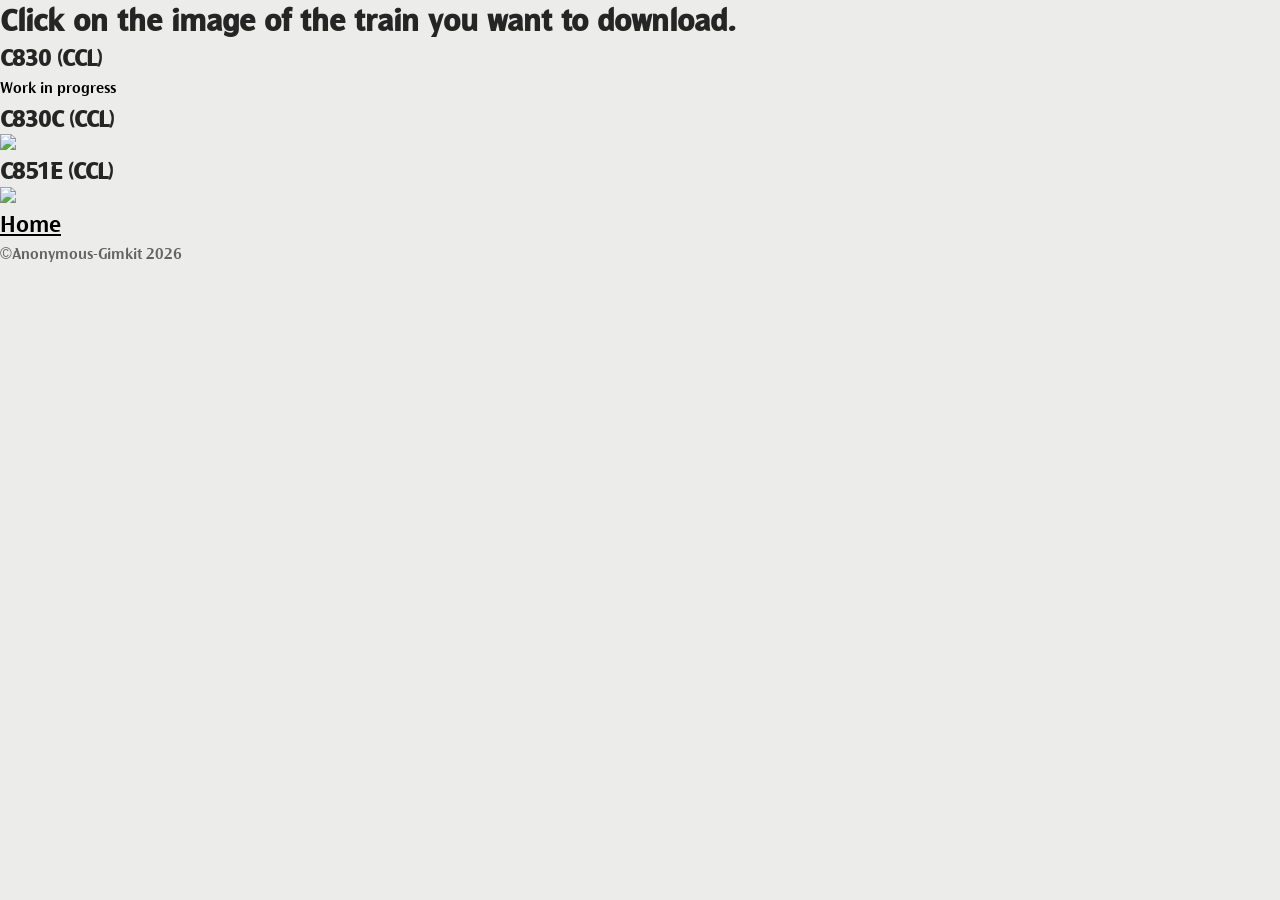
==== commit f6d4189a: "Updates" ====
--- a/releases-ccl/index.html
+++ b/releases-ccl/index.html
@@ -5,12 +5,7 @@
     <title>CCL Rolling Stock OpenBVE</title>
     <meta name="robots" content="nosnippet, nofollow, noarchive">
     <link rel="icon" type="image/svg+xml" href="favicon-ccl.svg">
-    <link rel="stylesheet" href="../css/style.css">
-    <link rel="stylesheet" href="../css/style-mobNav.css">
-    <link rel="stylesheet" href="../css/style-breakpoints.css">
-
-    <link rel="stylesheet" href="https://unpkg.com/swiper/swiper-bundle.min.css">
-    <link rel="stylesheet" href="../css/carousel.css">  
+    <link rel="stylesheet" href="../css/style.css"> 
   <style></style>
   </head>
   <body>
